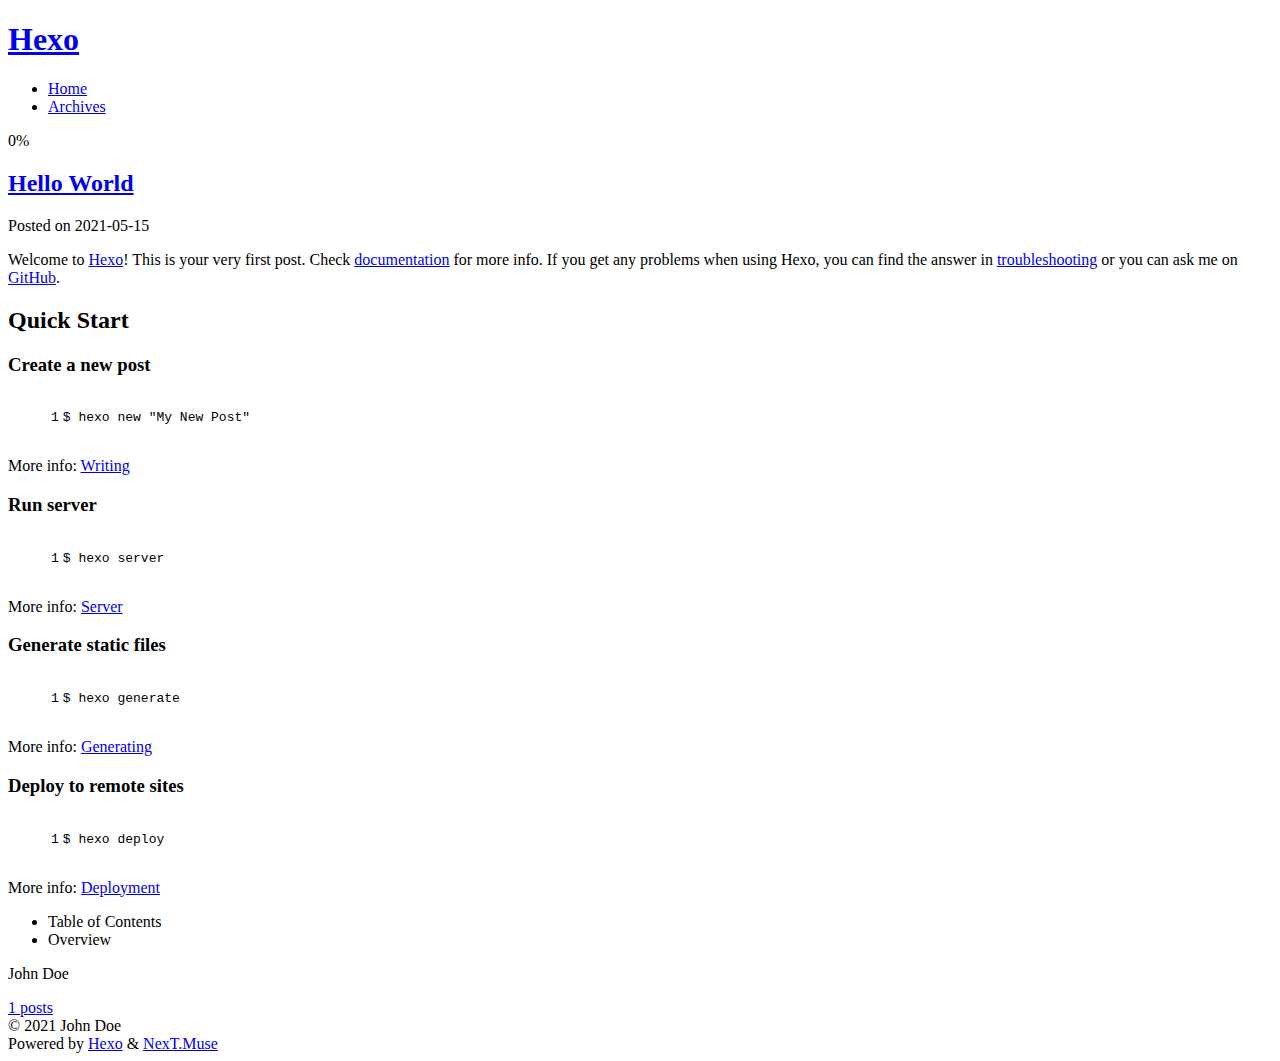
==== index.html @ e6827fbd "Site updated: 2021-05-15 13:28:12" ====
<!DOCTYPE html>
<html lang="en">
<head>
  <meta charset="UTF-8">
<meta name="viewport" content="width=device-width, initial-scale=1, maximum-scale=2">
<meta name="theme-color" content="#222">
<meta name="generator" content="Hexo 5.4.0">
  <link rel="apple-touch-icon" sizes="180x180" href="/project/images/apple-touch-icon-next.png">
  <link rel="icon" type="image/png" sizes="32x32" href="/project/images/favicon-32x32-next.png">
  <link rel="icon" type="image/png" sizes="16x16" href="/project/images/favicon-16x16-next.png">
  <link rel="mask-icon" href="/project/images/logo.svg" color="#222">

<link rel="stylesheet" href="/project/css/main.css">


<link rel="stylesheet" href="/project/lib/font-awesome/css/all.min.css">

<script id="hexo-configurations">
    var NexT = window.NexT || {};
    var CONFIG = {"hostname":"ouki.github.io","root":"/project/","scheme":"Muse","version":"7.8.0","exturl":false,"sidebar":{"position":"left","display":"post","padding":18,"offset":12,"onmobile":false},"copycode":{"enable":false,"show_result":false,"style":null},"back2top":{"enable":true,"sidebar":false,"scrollpercent":false},"bookmark":{"enable":false,"color":"#222","save":"auto"},"fancybox":false,"mediumzoom":false,"lazyload":false,"pangu":false,"comments":{"style":"tabs","active":null,"storage":true,"lazyload":false,"nav":null},"algolia":{"hits":{"per_page":10},"labels":{"input_placeholder":"Search for Posts","hits_empty":"We didn't find any results for the search: ${query}","hits_stats":"${hits} results found in ${time} ms"}},"localsearch":{"enable":false,"trigger":"auto","top_n_per_article":1,"unescape":false,"preload":false},"motion":{"enable":true,"async":false,"transition":{"post_block":"fadeIn","post_header":"slideDownIn","post_body":"slideDownIn","coll_header":"slideLeftIn","sidebar":"slideUpIn"}}};
  </script>

  <meta property="og:type" content="website">
<meta property="og:title" content="Hexo">
<meta property="og:url" content="https://ouki.github.io/project/index.html">
<meta property="og:site_name" content="Hexo">
<meta property="og:locale" content="en_US">
<meta property="article:author" content="John Doe">
<meta name="twitter:card" content="summary">

<link rel="canonical" href="https://ouki.github.io/project/">


<script id="page-configurations">
  // https://hexo.io/docs/variables.html
  CONFIG.page = {
    sidebar: "",
    isHome : true,
    isPost : false,
    lang   : 'en'
  };
</script>

  <title>Hexo</title>
  






  <noscript>
  <style>
  .use-motion .brand,
  .use-motion .menu-item,
  .sidebar-inner,
  .use-motion .post-block,
  .use-motion .pagination,
  .use-motion .comments,
  .use-motion .post-header,
  .use-motion .post-body,
  .use-motion .collection-header { opacity: initial; }

  .use-motion .site-title,
  .use-motion .site-subtitle {
    opacity: initial;
    top: initial;
  }

  .use-motion .logo-line-before i { left: initial; }
  .use-motion .logo-line-after i { right: initial; }
  </style>
</noscript>

</head>

<body itemscope itemtype="http://schema.org/WebPage">
  <div class="container use-motion">
    <div class="headband"></div>

    <header class="header" itemscope itemtype="http://schema.org/WPHeader">
      <div class="header-inner"><div class="site-brand-container">
  <div class="site-nav-toggle">
    <div class="toggle" aria-label="Toggle navigation bar">
      <span class="toggle-line toggle-line-first"></span>
      <span class="toggle-line toggle-line-middle"></span>
      <span class="toggle-line toggle-line-last"></span>
    </div>
  </div>

  <div class="site-meta">

    <a href="/project/" class="brand" rel="start">
      <span class="logo-line-before"><i></i></span>
      <h1 class="site-title">Hexo</h1>
      <span class="logo-line-after"><i></i></span>
    </a>
  </div>

  <div class="site-nav-right">
    <div class="toggle popup-trigger">
    </div>
  </div>
</div>




<nav class="site-nav">
  <ul id="menu" class="main-menu menu">
        <li class="menu-item menu-item-home">

    <a href="/project/" rel="section"><i class="fa fa-home fa-fw"></i>Home</a>

  </li>
        <li class="menu-item menu-item-archives">

    <a href="/project/archives/" rel="section"><i class="fa fa-archive fa-fw"></i>Archives</a>

  </li>
  </ul>
</nav>




</div>
    </header>

    
  <div class="back-to-top">
    <i class="fa fa-arrow-up"></i>
    <span>0%</span>
  </div>


    <main class="main">
      <div class="main-inner">
        <div class="content-wrap">
          

          <div class="content index posts-expand">
            
      
  
  
  <article itemscope itemtype="http://schema.org/Article" class="post-block" lang="en">
    <link itemprop="mainEntityOfPage" href="https://ouki.github.io/project/2021/05/15/hello-world/">

    <span hidden itemprop="author" itemscope itemtype="http://schema.org/Person">
      <meta itemprop="image" content="/project/images/avatar.gif">
      <meta itemprop="name" content="John Doe">
      <meta itemprop="description" content="">
    </span>

    <span hidden itemprop="publisher" itemscope itemtype="http://schema.org/Organization">
      <meta itemprop="name" content="Hexo">
    </span>
      <header class="post-header">
        <h2 class="post-title" itemprop="name headline">
          
            <a href="/project/2021/05/15/hello-world/" class="post-title-link" itemprop="url">Hello World</a>
        </h2>

        <div class="post-meta">
            <span class="post-meta-item">
              <span class="post-meta-item-icon">
                <i class="far fa-calendar"></i>
              </span>
              <span class="post-meta-item-text">Posted on</span>

              <time title="Created: 2021-05-15 13:03:06" itemprop="dateCreated datePublished" datetime="2021-05-15T13:03:06+08:00">2021-05-15</time>
            </span>

          

        </div>
      </header>

    
    
    
    <div class="post-body" itemprop="articleBody">

      
          <p>Welcome to <a target="_blank" rel="noopener" href="https://hexo.io/">Hexo</a>! This is your very first post. Check <a target="_blank" rel="noopener" href="https://hexo.io/docs/">documentation</a> for more info. If you get any problems when using Hexo, you can find the answer in <a target="_blank" rel="noopener" href="https://hexo.io/docs/troubleshooting.html">troubleshooting</a> or you can ask me on <a target="_blank" rel="noopener" href="https://github.com/hexojs/hexo/issues">GitHub</a>.</p>
<h2 id="Quick-Start"><a href="#Quick-Start" class="headerlink" title="Quick Start"></a>Quick Start</h2><h3 id="Create-a-new-post"><a href="#Create-a-new-post" class="headerlink" title="Create a new post"></a>Create a new post</h3><figure class="highlight bash"><table><tr><td class="gutter"><pre><span class="line">1</span><br></pre></td><td class="code"><pre><span class="line">$ hexo new <span class="string">&quot;My New Post&quot;</span></span><br></pre></td></tr></table></figure>

<p>More info: <a target="_blank" rel="noopener" href="https://hexo.io/docs/writing.html">Writing</a></p>
<h3 id="Run-server"><a href="#Run-server" class="headerlink" title="Run server"></a>Run server</h3><figure class="highlight bash"><table><tr><td class="gutter"><pre><span class="line">1</span><br></pre></td><td class="code"><pre><span class="line">$ hexo server</span><br></pre></td></tr></table></figure>

<p>More info: <a target="_blank" rel="noopener" href="https://hexo.io/docs/server.html">Server</a></p>
<h3 id="Generate-static-files"><a href="#Generate-static-files" class="headerlink" title="Generate static files"></a>Generate static files</h3><figure class="highlight bash"><table><tr><td class="gutter"><pre><span class="line">1</span><br></pre></td><td class="code"><pre><span class="line">$ hexo generate</span><br></pre></td></tr></table></figure>

<p>More info: <a target="_blank" rel="noopener" href="https://hexo.io/docs/generating.html">Generating</a></p>
<h3 id="Deploy-to-remote-sites"><a href="#Deploy-to-remote-sites" class="headerlink" title="Deploy to remote sites"></a>Deploy to remote sites</h3><figure class="highlight bash"><table><tr><td class="gutter"><pre><span class="line">1</span><br></pre></td><td class="code"><pre><span class="line">$ hexo deploy</span><br></pre></td></tr></table></figure>

<p>More info: <a target="_blank" rel="noopener" href="https://hexo.io/docs/one-command-deployment.html">Deployment</a></p>

      
    </div>

    
    
    
      <footer class="post-footer">
        <div class="post-eof"></div>
      </footer>
  </article>
  
  
  


  



          </div>
          

<script>
  window.addEventListener('tabs:register', () => {
    let { activeClass } = CONFIG.comments;
    if (CONFIG.comments.storage) {
      activeClass = localStorage.getItem('comments_active') || activeClass;
    }
    if (activeClass) {
      let activeTab = document.querySelector(`a[href="#comment-${activeClass}"]`);
      if (activeTab) {
        activeTab.click();
      }
    }
  });
  if (CONFIG.comments.storage) {
    window.addEventListener('tabs:click', event => {
      if (!event.target.matches('.tabs-comment .tab-content .tab-pane')) return;
      let commentClass = event.target.classList[1];
      localStorage.setItem('comments_active', commentClass);
    });
  }
</script>

        </div>
          
  
  <div class="toggle sidebar-toggle">
    <span class="toggle-line toggle-line-first"></span>
    <span class="toggle-line toggle-line-middle"></span>
    <span class="toggle-line toggle-line-last"></span>
  </div>

  <aside class="sidebar">
    <div class="sidebar-inner">

      <ul class="sidebar-nav motion-element">
        <li class="sidebar-nav-toc">
          Table of Contents
        </li>
        <li class="sidebar-nav-overview">
          Overview
        </li>
      </ul>

      <!--noindex-->
      <div class="post-toc-wrap sidebar-panel">
      </div>
      <!--/noindex-->

      <div class="site-overview-wrap sidebar-panel">
        <div class="site-author motion-element" itemprop="author" itemscope itemtype="http://schema.org/Person">
  <p class="site-author-name" itemprop="name">John Doe</p>
  <div class="site-description" itemprop="description"></div>
</div>
<div class="site-state-wrap motion-element">
  <nav class="site-state">
      <div class="site-state-item site-state-posts">
          <a href="/project/archives/">
        
          <span class="site-state-item-count">1</span>
          <span class="site-state-item-name">posts</span>
        </a>
      </div>
  </nav>
</div>



      </div>

    </div>
  </aside>
  <div id="sidebar-dimmer"></div>


      </div>
    </main>

    <footer class="footer">
      <div class="footer-inner">
        

        

<div class="copyright">
  
  &copy; 
  <span itemprop="copyrightYear">2021</span>
  <span class="with-love">
    <i class="fa fa-heart"></i>
  </span>
  <span class="author" itemprop="copyrightHolder">John Doe</span>
</div>
  <div class="powered-by">Powered by <a href="https://hexo.io/" class="theme-link" rel="noopener" target="_blank">Hexo</a> & <a href="https://muse.theme-next.org/" class="theme-link" rel="noopener" target="_blank">NexT.Muse</a>
  </div>

        








      </div>
    </footer>
  </div>

  
  <script src="/project/lib/anime.min.js"></script>
  <script src="/project/lib/velocity/velocity.min.js"></script>
  <script src="/project/lib/velocity/velocity.ui.min.js"></script>

<script src="/project/js/utils.js"></script>

<script src="/project/js/motion.js"></script>


<script src="/project/js/schemes/muse.js"></script>


<script src="/project/js/next-boot.js"></script>




  















  

  

</body>
</html>
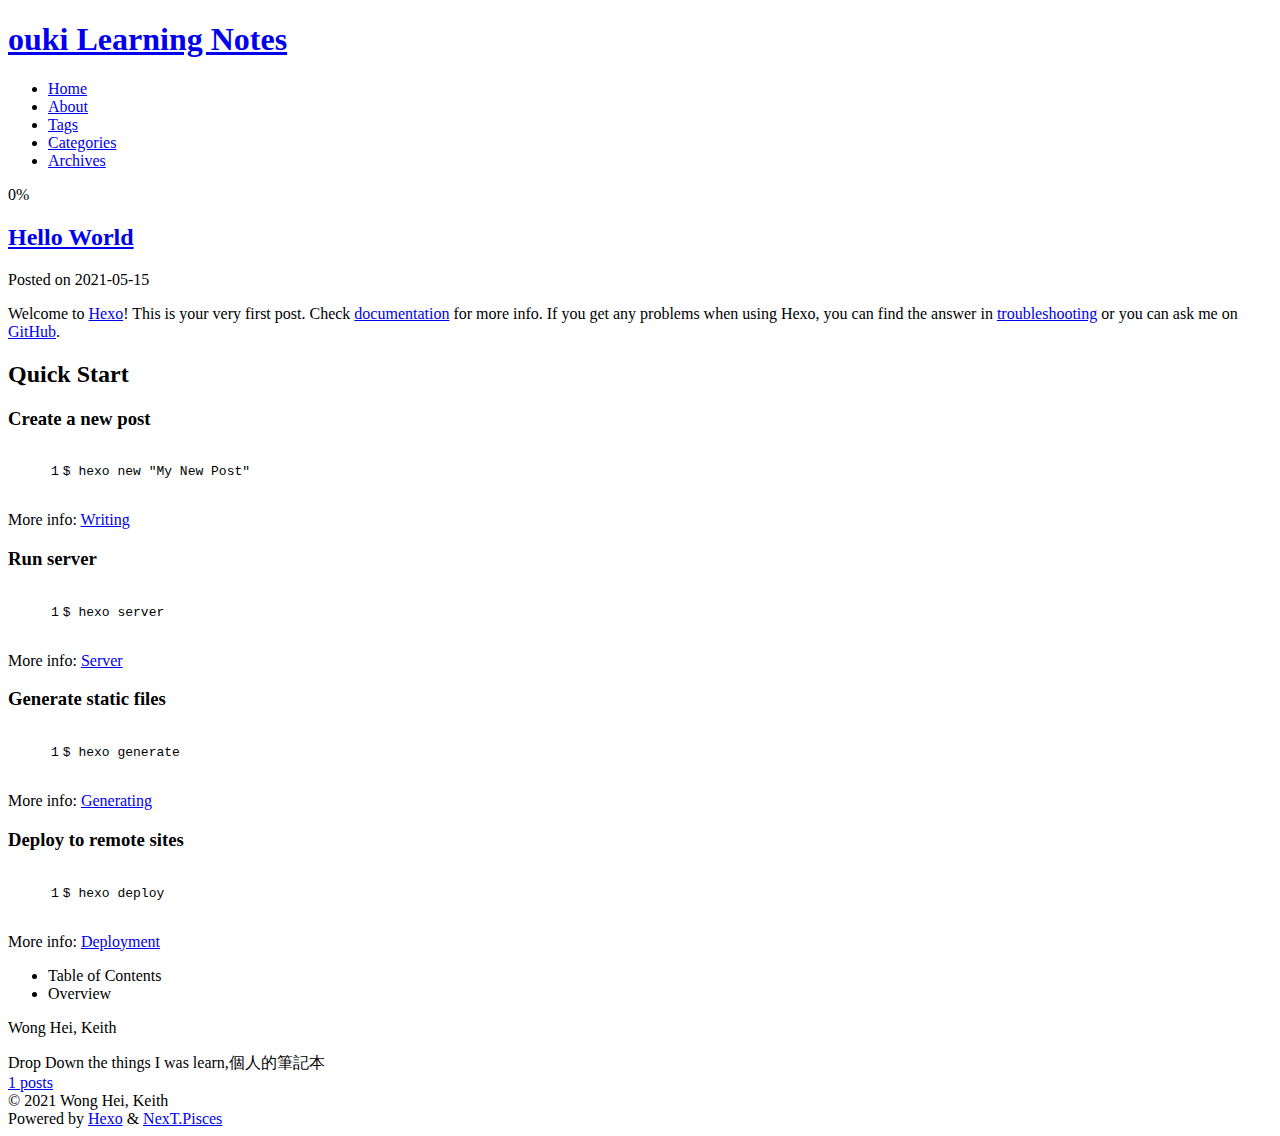
==== commit 15cc85e6: "Site updated: 2021-05-15 21:29:22" ====
--- a/index.html
+++ b/index.html
@@ -17,15 +17,17 @@
 
 <script id="hexo-configurations">
     var NexT = window.NexT || {};
-    var CONFIG = {"hostname":"ouki.github.io","root":"/project/","scheme":"Muse","version":"7.8.0","exturl":false,"sidebar":{"position":"left","display":"post","padding":18,"offset":12,"onmobile":false},"copycode":{"enable":false,"show_result":false,"style":null},"back2top":{"enable":true,"sidebar":false,"scrollpercent":false},"bookmark":{"enable":false,"color":"#222","save":"auto"},"fancybox":false,"mediumzoom":false,"lazyload":false,"pangu":false,"comments":{"style":"tabs","active":null,"storage":true,"lazyload":false,"nav":null},"algolia":{"hits":{"per_page":10},"labels":{"input_placeholder":"Search for Posts","hits_empty":"We didn't find any results for the search: ${query}","hits_stats":"${hits} results found in ${time} ms"}},"localsearch":{"enable":false,"trigger":"auto","top_n_per_article":1,"unescape":false,"preload":false},"motion":{"enable":true,"async":false,"transition":{"post_block":"fadeIn","post_header":"slideDownIn","post_body":"slideDownIn","coll_header":"slideLeftIn","sidebar":"slideUpIn"}}};
+    var CONFIG = {"hostname":"ouki.github.io","root":"/project/","scheme":"Pisces","version":"7.8.0","exturl":false,"sidebar":{"position":"left","display":"post","padding":18,"offset":12,"onmobile":false},"copycode":{"enable":true,"show_result":true,"style":null},"back2top":{"enable":true,"sidebar":false,"scrollpercent":false},"bookmark":{"enable":false,"color":"#222","save":"auto"},"fancybox":false,"mediumzoom":false,"lazyload":false,"pangu":false,"comments":{"style":"tabs","active":null,"storage":true,"lazyload":false,"nav":null},"algolia":{"hits":{"per_page":10},"labels":{"input_placeholder":"Search for Posts","hits_empty":"We didn't find any results for the search: ${query}","hits_stats":"${hits} results found in ${time} ms"}},"localsearch":{"enable":false,"trigger":"auto","top_n_per_article":1,"unescape":false,"preload":false},"motion":{"enable":true,"async":false,"transition":{"post_block":"fadeIn","post_header":"slideDownIn","post_body":"slideDownIn","coll_header":"slideLeftIn","sidebar":"slideUpIn"}}};
   </script>
 
-  <meta property="og:type" content="website">
-<meta property="og:title" content="Hexo">
+  <meta name="description" content="Drop Down the things I was learn,個人的筆記本">
+<meta property="og:type" content="website">
+<meta property="og:title" content="ouki Learning Notes">
 <meta property="og:url" content="https://ouki.github.io/project/index.html">
-<meta property="og:site_name" content="Hexo">
+<meta property="og:site_name" content="ouki Learning Notes">
+<meta property="og:description" content="Drop Down the things I was learn,個人的筆記本">
 <meta property="og:locale" content="en_US">
-<meta property="article:author" content="John Doe">
+<meta property="article:author" content="Wong Hei, Keith">
 <meta name="twitter:card" content="summary">
 
 <link rel="canonical" href="https://ouki.github.io/project/">
@@ -41,7 +43,7 @@
   };
 </script>
 
-  <title>Hexo</title>
+  <title>ouki Learning Notes</title>
   
 
 
@@ -92,7 +94,7 @@
 
     <a href="/project/" class="brand" rel="start">
       <span class="logo-line-before"><i></i></span>
-      <h1 class="site-title">Hexo</h1>
+      <h1 class="site-title">ouki Learning Notes</h1>
       <span class="logo-line-after"><i></i></span>
     </a>
   </div>
@@ -113,6 +115,21 @@
     <a href="/project/" rel="section"><i class="fa fa-home fa-fw"></i>Home</a>
 
   </li>
+        <li class="menu-item menu-item-about">
+
+    <a href="/project/about/" rel="section"><i class="fa fa-user fa-fw"></i>About</a>
+
+  </li>
+        <li class="menu-item menu-item-tags">
+
+    <a href="/project/tags/" rel="section"><i class="fa fa-tags fa-fw"></i>Tags</a>
+
+  </li>
+        <li class="menu-item menu-item-categories">
+
+    <a href="/project/categories/" rel="section"><i class="fa fa-th fa-fw"></i>Categories</a>
+
+  </li>
         <li class="menu-item menu-item-archives">
 
     <a href="/project/archives/" rel="section"><i class="fa fa-archive fa-fw"></i>Archives</a>
@@ -149,12 +166,12 @@
 
     <span hidden itemprop="author" itemscope itemtype="http://schema.org/Person">
       <meta itemprop="image" content="/project/images/avatar.gif">
-      <meta itemprop="name" content="John Doe">
-      <meta itemprop="description" content="">
+      <meta itemprop="name" content="Wong Hei, Keith">
+      <meta itemprop="description" content="Drop Down the things I was learn,個人的筆記本">
     </span>
 
     <span hidden itemprop="publisher" itemscope itemtype="http://schema.org/Organization">
-      <meta itemprop="name" content="Hexo">
+      <meta itemprop="name" content="ouki Learning Notes">
     </span>
       <header class="post-header">
         <h2 class="post-title" itemprop="name headline">
@@ -269,8 +286,8 @@
 
       <div class="site-overview-wrap sidebar-panel">
         <div class="site-author motion-element" itemprop="author" itemscope itemtype="http://schema.org/Person">
-  <p class="site-author-name" itemprop="name">John Doe</p>
-  <div class="site-description" itemprop="description"></div>
+  <p class="site-author-name" itemprop="name">Wong Hei, Keith</p>
+  <div class="site-description" itemprop="description">Drop Down the things I was learn,個人的筆記本</div>
 </div>
 <div class="site-state-wrap motion-element">
   <nav class="site-state">
@@ -309,9 +326,9 @@
   <span class="with-love">
     <i class="fa fa-heart"></i>
   </span>
-  <span class="author" itemprop="copyrightHolder">John Doe</span>
-</div>
-  <div class="powered-by">Powered by <a href="https://hexo.io/" class="theme-link" rel="noopener" target="_blank">Hexo</a> & <a href="https://muse.theme-next.org/" class="theme-link" rel="noopener" target="_blank">NexT.Muse</a>
+  <span class="author" itemprop="copyrightHolder">Wong Hei, Keith</span>
+</div>
+  <div class="powered-by">Powered by <a href="https://hexo.io/" class="theme-link" rel="noopener" target="_blank">Hexo</a> & <a href="https://pisces.theme-next.org/" class="theme-link" rel="noopener" target="_blank">NexT.Pisces</a>
   </div>
 
         
@@ -337,7 +354,7 @@
 <script src="/project/js/motion.js"></script>
 
 
-<script src="/project/js/schemes/muse.js"></script>
+<script src="/project/js/schemes/pisces.js"></script>
 
 
 <script src="/project/js/next-boot.js"></script>
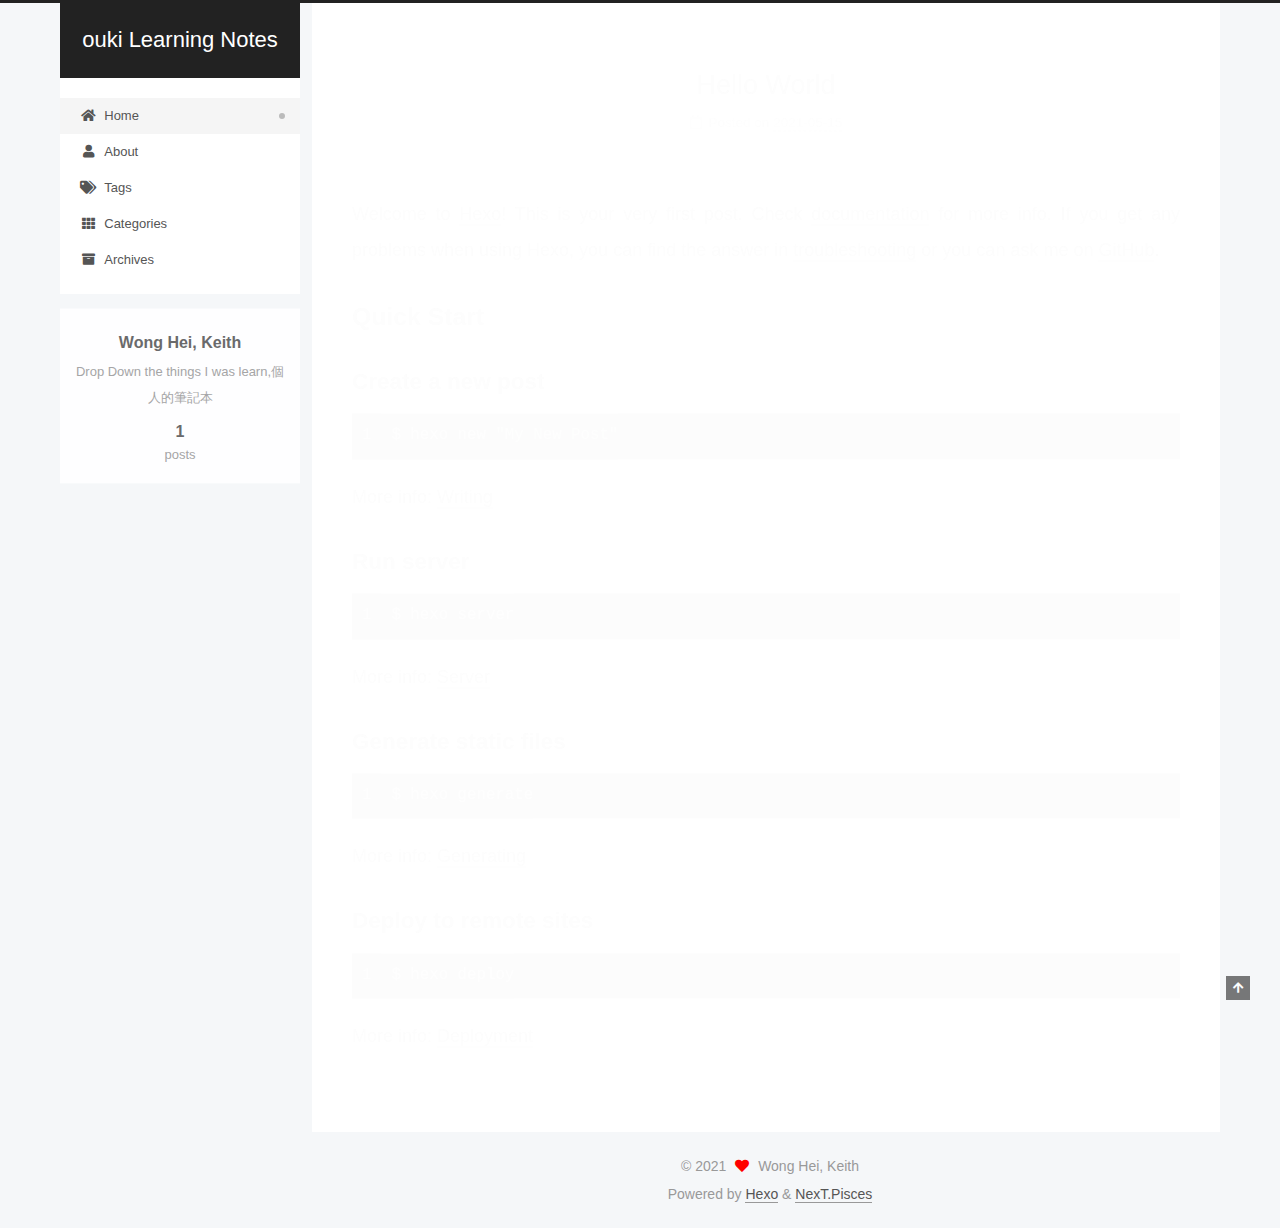
==== commit 1ed3228f: "Site updated: 2021-05-15 21:52:01" ====
--- a/index.html
+++ b/index.html
@@ -5,32 +5,32 @@
 <meta name="viewport" content="width=device-width, initial-scale=1, maximum-scale=2">
 <meta name="theme-color" content="#222">
 <meta name="generator" content="Hexo 5.4.0">
-  <link rel="apple-touch-icon" sizes="180x180" href="/project/images/apple-touch-icon-next.png">
-  <link rel="icon" type="image/png" sizes="32x32" href="/project/images/favicon-32x32-next.png">
-  <link rel="icon" type="image/png" sizes="16x16" href="/project/images/favicon-16x16-next.png">
-  <link rel="mask-icon" href="/project/images/logo.svg" color="#222">
-
-<link rel="stylesheet" href="/project/css/main.css">
-
-
-<link rel="stylesheet" href="/project/lib/font-awesome/css/all.min.css">
+  <link rel="apple-touch-icon" sizes="180x180" href="/images/apple-touch-icon-next.png">
+  <link rel="icon" type="image/png" sizes="32x32" href="/images/favicon-32x32-next.png">
+  <link rel="icon" type="image/png" sizes="16x16" href="/images/favicon-16x16-next.png">
+  <link rel="mask-icon" href="/images/logo.svg" color="#222">
+
+<link rel="stylesheet" href="/css/main.css">
+
+
+<link rel="stylesheet" href="/lib/font-awesome/css/all.min.css">
 
 <script id="hexo-configurations">
     var NexT = window.NexT || {};
-    var CONFIG = {"hostname":"ouki.github.io","root":"/project/","scheme":"Pisces","version":"7.8.0","exturl":false,"sidebar":{"position":"left","display":"post","padding":18,"offset":12,"onmobile":false},"copycode":{"enable":true,"show_result":true,"style":null},"back2top":{"enable":true,"sidebar":false,"scrollpercent":false},"bookmark":{"enable":false,"color":"#222","save":"auto"},"fancybox":false,"mediumzoom":false,"lazyload":false,"pangu":false,"comments":{"style":"tabs","active":null,"storage":true,"lazyload":false,"nav":null},"algolia":{"hits":{"per_page":10},"labels":{"input_placeholder":"Search for Posts","hits_empty":"We didn't find any results for the search: ${query}","hits_stats":"${hits} results found in ${time} ms"}},"localsearch":{"enable":false,"trigger":"auto","top_n_per_article":1,"unescape":false,"preload":false},"motion":{"enable":true,"async":false,"transition":{"post_block":"fadeIn","post_header":"slideDownIn","post_body":"slideDownIn","coll_header":"slideLeftIn","sidebar":"slideUpIn"}}};
+    var CONFIG = {"hostname":"ouki.github.io","root":"/","scheme":"Pisces","version":"7.8.0","exturl":false,"sidebar":{"position":"left","display":"post","padding":18,"offset":12,"onmobile":false},"copycode":{"enable":true,"show_result":true,"style":null},"back2top":{"enable":true,"sidebar":false,"scrollpercent":false},"bookmark":{"enable":false,"color":"#222","save":"auto"},"fancybox":false,"mediumzoom":false,"lazyload":false,"pangu":false,"comments":{"style":"tabs","active":null,"storage":true,"lazyload":false,"nav":null},"algolia":{"hits":{"per_page":10},"labels":{"input_placeholder":"Search for Posts","hits_empty":"We didn't find any results for the search: ${query}","hits_stats":"${hits} results found in ${time} ms"}},"localsearch":{"enable":false,"trigger":"auto","top_n_per_article":1,"unescape":false,"preload":false},"motion":{"enable":true,"async":false,"transition":{"post_block":"fadeIn","post_header":"slideDownIn","post_body":"slideDownIn","coll_header":"slideLeftIn","sidebar":"slideUpIn"}}};
   </script>
 
   <meta name="description" content="Drop Down the things I was learn,個人的筆記本">
 <meta property="og:type" content="website">
 <meta property="og:title" content="ouki Learning Notes">
-<meta property="og:url" content="https://ouki.github.io/project/index.html">
+<meta property="og:url" content="https://ouki.github.io/index.html">
 <meta property="og:site_name" content="ouki Learning Notes">
 <meta property="og:description" content="Drop Down the things I was learn,個人的筆記本">
 <meta property="og:locale" content="en_US">
 <meta property="article:author" content="Wong Hei, Keith">
 <meta name="twitter:card" content="summary">
 
-<link rel="canonical" href="https://ouki.github.io/project/">
+<link rel="canonical" href="https://ouki.github.io/">
 
 
 <script id="page-configurations">
@@ -92,7 +92,7 @@
 
   <div class="site-meta">
 
-    <a href="/project/" class="brand" rel="start">
+    <a href="/" class="brand" rel="start">
       <span class="logo-line-before"><i></i></span>
       <h1 class="site-title">ouki Learning Notes</h1>
       <span class="logo-line-after"><i></i></span>
@@ -112,27 +112,27 @@
   <ul id="menu" class="main-menu menu">
         <li class="menu-item menu-item-home">
 
-    <a href="/project/" rel="section"><i class="fa fa-home fa-fw"></i>Home</a>
+    <a href="/" rel="section"><i class="fa fa-home fa-fw"></i>Home</a>
 
   </li>
         <li class="menu-item menu-item-about">
 
-    <a href="/project/about/" rel="section"><i class="fa fa-user fa-fw"></i>About</a>
+    <a href="/about/" rel="section"><i class="fa fa-user fa-fw"></i>About</a>
 
   </li>
         <li class="menu-item menu-item-tags">
 
-    <a href="/project/tags/" rel="section"><i class="fa fa-tags fa-fw"></i>Tags</a>
+    <a href="/tags/" rel="section"><i class="fa fa-tags fa-fw"></i>Tags</a>
 
   </li>
         <li class="menu-item menu-item-categories">
 
-    <a href="/project/categories/" rel="section"><i class="fa fa-th fa-fw"></i>Categories</a>
+    <a href="/categories/" rel="section"><i class="fa fa-th fa-fw"></i>Categories</a>
 
   </li>
         <li class="menu-item menu-item-archives">
 
-    <a href="/project/archives/" rel="section"><i class="fa fa-archive fa-fw"></i>Archives</a>
+    <a href="/archives/" rel="section"><i class="fa fa-archive fa-fw"></i>Archives</a>
 
   </li>
   </ul>
@@ -162,10 +162,10 @@
   
   
   <article itemscope itemtype="http://schema.org/Article" class="post-block" lang="en">
-    <link itemprop="mainEntityOfPage" href="https://ouki.github.io/project/2021/05/15/hello-world/">
+    <link itemprop="mainEntityOfPage" href="https://ouki.github.io/2021/05/15/hello-world/">
 
     <span hidden itemprop="author" itemscope itemtype="http://schema.org/Person">
-      <meta itemprop="image" content="/project/images/avatar.gif">
+      <meta itemprop="image" content="/images/avatar.gif">
       <meta itemprop="name" content="Wong Hei, Keith">
       <meta itemprop="description" content="Drop Down the things I was learn,個人的筆記本">
     </span>
@@ -176,7 +176,7 @@
       <header class="post-header">
         <h2 class="post-title" itemprop="name headline">
           
-            <a href="/project/2021/05/15/hello-world/" class="post-title-link" itemprop="url">Hello World</a>
+            <a href="/2021/05/15/hello-world/" class="post-title-link" itemprop="url">Hello World</a>
         </h2>
 
         <div class="post-meta">
@@ -292,7 +292,7 @@
 <div class="site-state-wrap motion-element">
   <nav class="site-state">
       <div class="site-state-item site-state-posts">
-          <a href="/project/archives/">
+          <a href="/archives/">
         
           <span class="site-state-item-count">1</span>
           <span class="site-state-item-name">posts</span>
@@ -345,19 +345,19 @@
   </div>
 
   
-  <script src="/project/lib/anime.min.js"></script>
-  <script src="/project/lib/velocity/velocity.min.js"></script>
-  <script src="/project/lib/velocity/velocity.ui.min.js"></script>
-
-<script src="/project/js/utils.js"></script>
-
-<script src="/project/js/motion.js"></script>
-
-
-<script src="/project/js/schemes/pisces.js"></script>
-
-
-<script src="/project/js/next-boot.js"></script>
+  <script src="/lib/anime.min.js"></script>
+  <script src="/lib/velocity/velocity.min.js"></script>
+  <script src="/lib/velocity/velocity.ui.min.js"></script>
+
+<script src="/js/utils.js"></script>
+
+<script src="/js/motion.js"></script>
+
+
+<script src="/js/schemes/pisces.js"></script>
+
+
+<script src="/js/next-boot.js"></script>
 
 
 
--- a/css/main.css
+++ b/css/main.css
@@ -0,0 +1,2495 @@
+:root {
+  --body-bg-color: #f5f7f9;
+  --content-bg-color: #fff;
+  --card-bg-color: #f5f5f5;
+  --text-color: #555;
+  --blockquote-color: #666;
+  --link-color: #555;
+  --link-hover-color: #222;
+  --brand-color: #fff;
+  --brand-hover-color: #fff;
+  --table-row-odd-bg-color: #f9f9f9;
+  --table-row-hover-bg-color: #f5f5f5;
+  --menu-item-bg-color: #f5f5f5;
+  --btn-default-bg: #fff;
+  --btn-default-color: #555;
+  --btn-default-border-color: #555;
+  --btn-default-hover-bg: #222;
+  --btn-default-hover-color: #fff;
+  --btn-default-hover-border-color: #222;
+}
+@media (prefers-color-scheme: dark) {
+  :root {
+    --body-bg-color: #282828;
+    --content-bg-color: #333;
+    --card-bg-color: #555;
+    --text-color: #ccc;
+    --blockquote-color: #bbb;
+    --link-color: #ccc;
+    --link-hover-color: #eee;
+    --brand-color: #ddd;
+    --brand-hover-color: #ddd;
+    --table-row-odd-bg-color: #282828;
+    --table-row-hover-bg-color: #363636;
+    --menu-item-bg-color: #555;
+    --btn-default-bg: #222;
+    --btn-default-color: #ccc;
+    --btn-default-border-color: #555;
+    --btn-default-hover-bg: #666;
+    --btn-default-hover-color: #ccc;
+    --btn-default-hover-border-color: #666;
+  }
+  img {
+    opacity: 0.75;
+  }
+  img:hover {
+    opacity: 0.9;
+  }
+}
+html {
+  line-height: 1.15; /* 1 */
+  -webkit-text-size-adjust: 100%; /* 2 */
+}
+body {
+  margin: 0;
+}
+main {
+  display: block;
+}
+h1 {
+  font-size: 2em;
+  margin: 0.67em 0;
+}
+hr {
+  box-sizing: content-box; /* 1 */
+  height: 0; /* 1 */
+  overflow: visible; /* 2 */
+}
+pre {
+  font-family: monospace, monospace; /* 1 */
+  font-size: 1em; /* 2 */
+}
+a {
+  background: transparent;
+}
+abbr[title] {
+  border-bottom: none; /* 1 */
+  text-decoration: underline; /* 2 */
+  text-decoration: underline dotted; /* 2 */
+}
+b,
+strong {
+  font-weight: bolder;
+}
+code,
+kbd,
+samp {
+  font-family: monospace, monospace; /* 1 */
+  font-size: 1em; /* 2 */
+}
+small {
+  font-size: 80%;
+}
+sub,
+sup {
+  font-size: 75%;
+  line-height: 0;
+  position: relative;
+  vertical-align: baseline;
+}
+sub {
+  bottom: -0.25em;
+}
+sup {
+  top: -0.5em;
+}
+img {
+  border-style: none;
+}
+button,
+input,
+optgroup,
+select,
+textarea {
+  font-family: inherit; /* 1 */
+  font-size: 100%; /* 1 */
+  line-height: 1.15; /* 1 */
+  margin: 0; /* 2 */
+}
+button,
+input {
+/* 1 */
+  overflow: visible;
+}
+button,
+select {
+/* 1 */
+  text-transform: none;
+}
+button,
+[type='button'],
+[type='reset'],
+[type='submit'] {
+  -webkit-appearance: button;
+}
+button::-moz-focus-inner,
+[type='button']::-moz-focus-inner,
+[type='reset']::-moz-focus-inner,
+[type='submit']::-moz-focus-inner {
+  border-style: none;
+  padding: 0;
+}
+button:-moz-focusring,
+[type='button']:-moz-focusring,
+[type='reset']:-moz-focusring,
+[type='submit']:-moz-focusring {
+  outline: 1px dotted ButtonText;
+}
+fieldset {
+  padding: 0.35em 0.75em 0.625em;
+}
+legend {
+  box-sizing: border-box; /* 1 */
+  color: inherit; /* 2 */
+  display: table; /* 1 */
+  max-width: 100%; /* 1 */
+  padding: 0; /* 3 */
+  white-space: normal; /* 1 */
+}
+progress {
+  vertical-align: baseline;
+}
+textarea {
+  overflow: auto;
+}
+[type='checkbox'],
+[type='radio'] {
+  box-sizing: border-box; /* 1 */
+  padding: 0; /* 2 */
+}
+[type='number']::-webkit-inner-spin-button,
+[type='number']::-webkit-outer-spin-button {
+  height: auto;
+}
+[type='search'] {
+  outline-offset: -2px; /* 2 */
+  -webkit-appearance: textfield; /* 1 */
+}
+[type='search']::-webkit-search-decoration {
+  -webkit-appearance: none;
+}
+::-webkit-file-upload-button {
+  font: inherit; /* 2 */
+  -webkit-appearance: button; /* 1 */
+}
+details {
+  display: block;
+}
+summary {
+  display: list-item;
+}
+template {
+  display: none;
+}
+[hidden] {
+  display: none;
+}
+::selection {
+  background: #262a30;
+  color: #eee;
+}
+html,
+body {
+  height: 100%;
+}
+body {
+  background: var(--body-bg-color);
+  color: var(--text-color);
+  font-family: 'Lato', "PingFang SC", "Microsoft YaHei", sans-serif;
+  font-size: 1em;
+  line-height: 2;
+}
+@media (max-width: 991px) {
+  body {
+    padding-left: 0 !important;
+    padding-right: 0 !important;
+  }
+}
+h1,
+h2,
+h3,
+h4,
+h5,
+h6 {
+  font-family: 'Lato', "PingFang SC", "Microsoft YaHei", sans-serif;
+  font-weight: bold;
+  line-height: 1.5;
+  margin: 20px 0 15px;
+}
+h1 {
+  font-size: 1.5em;
+}
+h2 {
+  font-size: 1.375em;
+}
+h3 {
+  font-size: 1.25em;
+}
+h4 {
+  font-size: 1.125em;
+}
+h5 {
+  font-size: 1em;
+}
+h6 {
+  font-size: 0.875em;
+}
+p {
+  margin: 0 0 20px 0;
+}
+a,
+span.exturl {
+  border-bottom: 1px solid #999;
+  color: var(--link-color);
+  outline: 0;
+  text-decoration: none;
+  overflow-wrap: break-word;
+  word-wrap: break-word;
+  cursor: pointer;
+}
+a:hover,
+span.exturl:hover {
+  border-bottom-color: var(--link-hover-color);
+  color: var(--link-hover-color);
+}
+iframe,
+img,
+video {
+  display: block;
+  margin-left: auto;
+  margin-right: auto;
+  max-width: 100%;
+}
+hr {
+  background-image: repeating-linear-gradient(-45deg, #ddd, #ddd 4px, transparent 4px, transparent 8px);
+  border: 0;
+  height: 3px;
+  margin: 40px 0;
+}
+blockquote {
+  border-left: 4px solid #ddd;
+  color: var(--blockquote-color);
+  margin: 0;
+  padding: 0 15px;
+}
+blockquote cite::before {
+  content: '-';
+  padding: 0 5px;
+}
+dt {
+  font-weight: bold;
+}
+dd {
+  margin: 0;
+  padding: 0;
+}
+kbd {
+  background-color: #f5f5f5;
+  background-image: linear-gradient(#eee, #fff, #eee);
+  border: 1px solid #ccc;
+  border-radius: 0.2em;
+  box-shadow: 0.1em 0.1em 0.2em rgba(0,0,0,0.1);
+  color: #555;
+  font-family: inherit;
+  padding: 0.1em 0.3em;
+  white-space: nowrap;
+}
+.table-container {
+  overflow: auto;
+}
+table {
+  border-collapse: collapse;
+  border-spacing: 0;
+  font-size: 0.875em;
+  margin: 0 0 20px 0;
+  width: 100%;
+}
+tbody tr:nth-of-type(odd) {
+  background: var(--table-row-odd-bg-color);
+}
+tbody tr:hover {
+  background: var(--table-row-hover-bg-color);
+}
+caption,
+th,
+td {
+  font-weight: normal;
+  padding: 8px;
+  vertical-align: middle;
+}
+th,
+td {
+  border: 1px solid #ddd;
+  border-bottom: 3px solid #ddd;
+}
+th {
+  font-weight: 700;
+  padding-bottom: 10px;
+}
+td {
+  border-bottom-width: 1px;
+}
+.btn {
+  background: var(--btn-default-bg);
+  border: 2px solid var(--btn-default-border-color);
+  border-radius: 2px;
+  color: var(--btn-default-color);
+  display: inline-block;
+  font-size: 0.875em;
+  line-height: 2;
+  padding: 0 20px;
+  text-decoration: none;
+  transition-property: background-color;
+  transition-delay: 0s;
+  transition-duration: 0.2s;
+  transition-timing-function: ease-in-out;
+}
+.btn:hover {
+  background: var(--btn-default-hover-bg);
+  border-color: var(--btn-default-hover-border-color);
+  color: var(--btn-default-hover-color);
+}
+.btn + .btn {
+  margin: 0 0 8px 8px;
+}
+.btn .fa-fw {
+  text-align: left;
+  width: 1.285714285714286em;
+}
+.toggle {
+  line-height: 0;
+}
+.toggle .toggle-line {
+  background: #fff;
+  display: inline-block;
+  height: 2px;
+  left: 0;
+  position: relative;
+  top: 0;
+  transition: all 0.4s;
+  vertical-align: top;
+  width: 100%;
+}
+.toggle .toggle-line:not(:first-child) {
+  margin-top: 3px;
+}
+.toggle.toggle-arrow .toggle-line-first {
+  left: 50%;
+  top: 2px;
+  transform: rotate(45deg);
+  width: 50%;
+}
+.toggle.toggle-arrow .toggle-line-middle {
+  left: 2px;
+  width: 90%;
+}
+.toggle.toggle-arrow .toggle-line-last {
+  left: 50%;
+  top: -2px;
+  transform: rotate(-45deg);
+  width: 50%;
+}
+.toggle.toggle-close .toggle-line-first {
+  transform: rotate(-45deg);
+  top: 5px;
+}
+.toggle.toggle-close .toggle-line-middle {
+  opacity: 0;
+}
+.toggle.toggle-close .toggle-line-last {
+  transform: rotate(45deg);
+  top: -5px;
+}
+.highlight-container {
+  position: relative;
+}
+.highlight-container:hover .copy-btn,
+.highlight-container .copy-btn:focus {
+  opacity: 1;
+}
+.copy-btn {
+  color: #333;
+  cursor: pointer;
+  line-height: 1.6;
+  opacity: 0;
+  padding: 2px 6px;
+  position: absolute;
+  transition-delay: 0s;
+  transition-duration: 0.2s;
+  transition-timing-function: ease-in-out;
+  background-color: #eee;
+  background-image: linear-gradient(#fcfcfc, #eee);
+  border: 1px solid #d5d5d5;
+  border-radius: 3px;
+  font-size: 0.8125em;
+  right: 4px;
+  top: 8px;
+}
+.highlight,
+pre {
+  background: #2d2d2d;
+  color: #ccc;
+  line-height: 1.6;
+  margin: 0 auto 20px;
+}
+pre,
+code {
+  font-family: consolas, Menlo, monospace, "PingFang SC", "Microsoft YaHei";
+}
+code {
+  background: #eee;
+  border-radius: 3px;
+  color: #555;
+  padding: 2px 4px;
+  overflow-wrap: break-word;
+  word-wrap: break-word;
+}
+.highlight *::selection {
+  background: #515151;
+}
+.highlight pre {
+  border: 0;
+  margin: 0;
+  padding: 10px 0;
+}
+.highlight table {
+  border: 0;
+  margin: 0;
+  width: auto;
+}
+.highlight td {
+  border: 0;
+  padding: 0;
+}
+.highlight figcaption {
+  background: #1b1b1b;
+  color: #ccc;
+  display: flex;
+  font-size: 0.875em;
+  justify-content: space-between;
+  line-height: 1.2;
+  padding: 0.5em;
+}
+.highlight figcaption a {
+  color: #ccc;
+}
+.highlight figcaption a:hover {
+  border-bottom-color: #ccc;
+}
+.highlight .gutter {
+  -moz-user-select: none;
+  -ms-user-select: none;
+  -webkit-user-select: none;
+  user-select: none;
+}
+.highlight .gutter pre {
+  background: #1b1b1b;
+  color: #999;
+  padding-left: 10px;
+  padding-right: 10px;
+  text-align: right;
+}
+.highlight .code pre {
+  background: #2d2d2d;
+  padding-left: 10px;
+  width: 100%;
+}
+.gist table {
+  width: auto;
+}
+.gist table td {
+  border: 0;
+}
+pre {
+  overflow: auto;
+  padding: 10px;
+}
+pre code {
+  background: none;
+  color: #ccc;
+  font-size: 0.875em;
+  padding: 0;
+  text-shadow: none;
+}
+pre .deletion {
+  background: #800000;
+}
+pre .addition {
+  background: #008000;
+}
+pre .meta {
+  color: #fc6;
+  -moz-user-select: none;
+  -ms-user-select: none;
+  -webkit-user-select: none;
+  user-select: none;
+}
+pre .comment {
+  color: #999;
+}
+pre .variable,
+pre .attribute,
+pre .tag,
+pre .name,
+pre .regexp,
+pre .ruby .constant,
+pre .xml .tag .title,
+pre .xml .pi,
+pre .xml .doctype,
+pre .html .doctype,
+pre .css .id,
+pre .css .class,
+pre .css .pseudo {
+  color: #f2777a;
+}
+pre .number,
+pre .preprocessor,
+pre .built_in,
+pre .builtin-name,
+pre .literal,
+pre .params,
+pre .constant,
+pre .command {
+  color: #f99157;
+}
+pre .ruby .class .title,
+pre .css .rules .attribute,
+pre .string,
+pre .symbol,
+pre .value,
+pre .inheritance,
+pre .header,
+pre .ruby .symbol,
+pre .xml .cdata,
+pre .special,
+pre .formula {
+  color: #9c9;
+}
+pre .title,
+pre .css .hexcolor {
+  color: #6cc;
+}
+pre .function,
+pre .python .decorator,
+pre .python .title,
+pre .ruby .function .title,
+pre .ruby .title .keyword,
+pre .perl .sub,
+pre .javascript .title,
+pre .coffeescript .title {
+  color: #69c;
+}
+pre .keyword,
+pre .javascript .function {
+  color: #c9c;
+}
+.blockquote-center {
+  border-left: none;
+  margin: 40px 0;
+  padding: 0;
+  position: relative;
+  text-align: center;
+}
+.blockquote-center .fa {
+  display: block;
+  opacity: 0.6;
+  position: absolute;
+  width: 100%;
+}
+.blockquote-center .fa-quote-left {
+  border-top: 1px solid #ccc;
+  text-align: left;
+  top: -20px;
+}
+.blockquote-center .fa-quote-right {
+  border-bottom: 1px solid #ccc;
+  text-align: right;
+  bottom: -20px;
+}
+.blockquote-center p,
+.blockquote-center div {
+  text-align: center;
+}
+.post-body .group-picture img {
+  margin: 0 auto;
+  padding: 0 3px;
+}
+.group-picture-row {
+  margin-bottom: 6px;
+  overflow: hidden;
+}
+.group-picture-column {
+  float: left;
+  margin-bottom: 10px;
+}
+.post-body .label {
+  color: #555;
+  display: inline;
+  padding: 0 2px;
+}
+.post-body .label.default {
+  background: #f0f0f0;
+}
+.post-body .label.primary {
+  background: #efe6f7;
+}
+.post-body .label.info {
+  background: #e5f2f8;
+}
+.post-body .label.success {
+  background: #e7f4e9;
+}
+.post-body .label.warning {
+  background: #fcf6e1;
+}
+.post-body .label.danger {
+  background: #fae8eb;
+}
+.post-body .tabs {
+  margin-bottom: 20px;
+}
+.post-body .tabs,
+.tabs-comment {
+  display: block;
+  padding-top: 10px;
+  position: relative;
+}
+.post-body .tabs ul.nav-tabs,
+.tabs-comment ul.nav-tabs {
+  display: flex;
+  flex-wrap: wrap;
+  margin: 0;
+  margin-bottom: -1px;
+  padding: 0;
+}
+@media (max-width: 413px) {
+  .post-body .tabs ul.nav-tabs,
+  .tabs-comment ul.nav-tabs {
+    display: block;
+    margin-bottom: 5px;
+  }
+}
+.post-body .tabs ul.nav-tabs li.tab,
+.tabs-comment ul.nav-tabs li.tab {
+  border-bottom: 1px solid #ddd;
+  border-left: 1px solid transparent;
+  border-right: 1px solid transparent;
+  border-top: 3px solid transparent;
+  flex-grow: 1;
+  list-style-type: none;
+  border-radius: 0 0 0 0;
+}
+@media (max-width: 413px) {
+  .post-body .tabs ul.nav-tabs li.tab,
+  .tabs-comment ul.nav-tabs li.tab {
+    border-bottom: 1px solid transparent;
+    border-left: 3px solid transparent;
+    border-right: 1px solid transparent;
+    border-top: 1px solid transparent;
+  }
+}
+@media (max-width: 413px) {
+  .post-body .tabs ul.nav-tabs li.tab,
+  .tabs-comment ul.nav-tabs li.tab {
+    border-radius: 0;
+  }
+}
+.post-body .tabs ul.nav-tabs li.tab a,
+.tabs-comment ul.nav-tabs li.tab a {
+  border-bottom: initial;
+  display: block;
+  line-height: 1.8;
+  outline: 0;
+  padding: 0.25em 0.75em;
+  text-align: center;
+  transition-delay: 0s;
+  transition-duration: 0.2s;
+  transition-timing-function: ease-out;
+}
+.post-body .tabs ul.nav-tabs li.tab a i,
+.tabs-comment ul.nav-tabs li.tab a i {
+  width: 1.285714285714286em;
+}
+.post-body .tabs ul.nav-tabs li.tab.active,
+.tabs-comment ul.nav-tabs li.tab.active {
+  border-bottom: 1px solid transparent;
+  border-left: 1px solid #ddd;
+  border-right: 1px solid #ddd;
+  border-top: 3px solid #fc6423;
+}
+@media (max-width: 413px) {
+  .post-body .tabs ul.nav-tabs li.tab.active,
+  .tabs-comment ul.nav-tabs li.tab.active {
+    border-bottom: 1px solid #ddd;
+    border-left: 3px solid #fc6423;
+    border-right: 1px solid #ddd;
+    border-top: 1px solid #ddd;
+  }
+}
+.post-body .tabs ul.nav-tabs li.tab.active a,
+.tabs-comment ul.nav-tabs li.tab.active a {
+  color: var(--link-color);
+  cursor: default;
+}
+.post-body .tabs .tab-content .tab-pane,
+.tabs-comment .tab-content .tab-pane {
+  border: 1px solid #ddd;
+  border-top: 0;
+  padding: 20px 20px 0 20px;
+  border-radius: 0;
+}
+.post-body .tabs .tab-content .tab-pane:not(.active),
+.tabs-comment .tab-content .tab-pane:not(.active) {
+  display: none;
+}
+.post-body .tabs .tab-content .tab-pane.active,
+.tabs-comment .tab-content .tab-pane.active {
+  display: block;
+}
+.post-body .tabs .tab-content .tab-pane.active:nth-of-type(1),
+.tabs-comment .tab-content .tab-pane.active:nth-of-type(1) {
+  border-radius: 0 0 0 0;
+}
+@media (max-width: 413px) {
+  .post-body .tabs .tab-content .tab-pane.active:nth-of-type(1),
+  .tabs-comment .tab-content .tab-pane.active:nth-of-type(1) {
+    border-radius: 0;
+  }
+}
+.post-body .note {
+  border-radius: 3px;
+  margin-bottom: 20px;
+  padding: 1em;
+  position: relative;
+  border: 1px solid #eee;
+  border-left-width: 5px;
+}
+.post-body .note h2,
+.post-body .note h3,
+.post-body .note h4,
+.post-body .note h5,
+.post-body .note h6 {
+  margin-top: 0;
+  border-bottom: initial;
+  margin-bottom: 0;
+  padding-top: 0;
+}
+.post-body .note p:first-child,
+.post-body .note ul:first-child,
+.post-body .note ol:first-child,
+.post-body .note table:first-child,
+.post-body .note pre:first-child,
+.post-body .note blockquote:first-child,
+.post-body .note img:first-child {
+  margin-top: 0;
+}
+.post-body .note p:last-child,
+.post-body .note ul:last-child,
+.post-body .note ol:last-child,
+.post-body .note table:last-child,
+.post-body .note pre:last-child,
+.post-body .note blockquote:last-child,
+.post-body .note img:last-child {
+  margin-bottom: 0;
+}
+.post-body .note.default {
+  border-left-color: #777;
+}
+.post-body .note.default h2,
+.post-body .note.default h3,
+.post-body .note.default h4,
+.post-body .note.default h5,
+.post-body .note.default h6 {
+  color: #777;
+}
+.post-body .note.primary {
+  border-left-color: #6f42c1;
+}
+.post-body .note.primary h2,
+.post-body .note.primary h3,
+.post-body .note.primary h4,
+.post-body .note.primary h5,
+.post-body .note.primary h6 {
+  color: #6f42c1;
+}
+.post-body .note.info {
+  border-left-color: #428bca;
+}
+.post-body .note.info h2,
+.post-body .note.info h3,
+.post-body .note.info h4,
+.post-body .note.info h5,
+.post-body .note.info h6 {
+  color: #428bca;
+}
+.post-body .note.success {
+  border-left-color: #5cb85c;
+}
+.post-body .note.success h2,
+.post-body .note.success h3,
+.post-body .note.success h4,
+.post-body .note.success h5,
+.post-body .note.success h6 {
+  color: #5cb85c;
+}
+.post-body .note.warning {
+  border-left-color: #f0ad4e;
+}
+.post-body .note.warning h2,
+.post-body .note.warning h3,
+.post-body .note.warning h4,
+.post-body .note.warning h5,
+.post-body .note.warning h6 {
+  color: #f0ad4e;
+}
+.post-body .note.danger {
+  border-left-color: #d9534f;
+}
+.post-body .note.danger h2,
+.post-body .note.danger h3,
+.post-body .note.danger h4,
+.post-body .note.danger h5,
+.post-body .note.danger h6 {
+  color: #d9534f;
+}
+.pagination .prev,
+.pagination .next,
+.pagination .page-number,
+.pagination .space {
+  display: inline-block;
+  margin: 0 10px;
+  padding: 0 11px;
+  position: relative;
+  top: -1px;
+}
+@media (max-width: 767px) {
+  .pagination .prev,
+  .pagination .next,
+  .pagination .page-number,
+  .pagination .space {
+    margin: 0 5px;
+  }
+}
+.pagination {
+  border-top: 1px solid #eee;
+  margin: 120px 0 0;
+  text-align: center;
+}
+.pagination .prev,
+.pagination .next,
+.pagination .page-number {
+  border-bottom: 0;
+  border-top: 1px solid #eee;
+  transition-property: border-color;
+  transition-delay: 0s;
+  transition-duration: 0.2s;
+  transition-timing-function: ease-in-out;
+}
+.pagination .prev:hover,
+.pagination .next:hover,
+.pagination .page-number:hover {
+  border-top-color: #222;
+}
+.pagination .space {
+  margin: 0;
+  padding: 0;
+}
+.pagination .prev {
+  margin-left: 0;
+}
+.pagination .next {
+  margin-right: 0;
+}
+.pagination .page-number.current {
+  background: #ccc;
+  border-top-color: #ccc;
+  color: #fff;
+}
+@media (max-width: 767px) {
+  .pagination {
+    border-top: none;
+  }
+  .pagination .prev,
+  .pagination .next,
+  .pagination .page-number {
+    border-bottom: 1px solid #eee;
+    border-top: 0;
+    margin-bottom: 10px;
+    padding: 0 10px;
+  }
+  .pagination .prev:hover,
+  .pagination .next:hover,
+  .pagination .page-number:hover {
+    border-bottom-color: #222;
+  }
+}
+.comments {
+  margin-top: 60px;
+  overflow: hidden;
+}
+.comment-button-group {
+  display: flex;
+  flex-wrap: wrap-reverse;
+  justify-content: center;
+  margin: 1em 0;
+}
+.comment-button-group .comment-button {
+  margin: 0.1em 0.2em;
+}
+.comment-button-group .comment-button.active {
+  background: var(--btn-default-hover-bg);
+  border-color: var(--btn-default-hover-border-color);
+  color: var(--btn-default-hover-color);
+}
+.comment-position {
+  display: none;
+}
+.comment-position.active {
+  display: block;
+}
+.tabs-comment {
+  background: var(--content-bg-color);
+  margin-top: 4em;
+  padding-top: 0;
+}
+.tabs-comment .comments {
+  border: 0;
+  box-shadow: none;
+  margin-top: 0;
+  padding-top: 0;
+}
+.container {
+  min-height: 100%;
+  position: relative;
+}
+.main-inner {
+  margin: 0 auto;
+  width: calc(100% - 20px);
+}
+@media (min-width: 1200px) {
+  .main-inner {
+    width: 1160px;
+  }
+}
+@media (min-width: 1600px) {
+  .main-inner {
+    width: 73%;
+  }
+}
+@media (max-width: 767px) {
+  .content-wrap {
+    padding: 0 20px;
+  }
+}
+.header {
+  background: transparent;
+}
+.header-inner {
+  margin: 0 auto;
+  width: calc(100% - 20px);
+}
+@media (min-width: 1200px) {
+  .header-inner {
+    width: 1160px;
+  }
+}
+@media (min-width: 1600px) {
+  .header-inner {
+    width: 73%;
+  }
+}
+.site-brand-container {
+  display: flex;
+  flex-shrink: 0;
+  padding: 0 10px;
+}
+.headband {
+  background: #222;
+  height: 3px;
+}
+.site-meta {
+  flex-grow: 1;
+  text-align: center;
+}
+@media (max-width: 767px) {
+  .site-meta {
+    text-align: center;
+  }
+}
+.brand {
+  border-bottom: none;
+  color: var(--brand-color);
+  display: inline-block;
+  line-height: 1.375em;
+  padding: 0 40px;
+  position: relative;
+}
+.brand:hover {
+  color: var(--brand-hover-color);
+}
+.site-title {
+  font-family: 'Lato', "PingFang SC", "Microsoft YaHei", sans-serif;
+  font-size: 1.375em;
+  font-weight: normal;
+  margin: 0;
+}
+.site-subtitle {
+  color: #ddd;
+  font-size: 0.8125em;
+  margin: 10px 0;
+}
+.use-motion .brand {
+  opacity: 0;
+}
+.use-motion .site-title,
+.use-motion .site-subtitle,
+.use-motion .custom-logo-image {
+  opacity: 0;
+  position: relative;
+  top: -10px;
+}
+.site-nav-toggle,
+.site-nav-right {
+  display: none;
+}
+@media (max-width: 767px) {
+  .site-nav-toggle,
+  .site-nav-right {
+    display: flex;
+    flex-direction: column;
+    justify-content: center;
+  }
+}
+.site-nav-toggle .toggle,
+.site-nav-right .toggle {
+  color: var(--text-color);
+  padding: 10px;
+  width: 22px;
+}
+.site-nav-toggle .toggle .toggle-line,
+.site-nav-right .toggle .toggle-line {
+  background: var(--text-color);
+  border-radius: 1px;
+}
+.site-nav {
+  display: block;
+}
+@media (max-width: 767px) {
+  .site-nav {
+    clear: both;
+    display: none;
+  }
+}
+.site-nav.site-nav-on {
+  display: block;
+}
+.menu {
+  margin-top: 20px;
+  padding-left: 0;
+  text-align: center;
+}
+.menu-item {
+  display: inline-block;
+  list-style: none;
+  margin: 0 10px;
+}
+@media (max-width: 767px) {
+  .menu-item {
+    display: block;
+    margin-top: 10px;
+  }
+  .menu-item.menu-item-search {
+    display: none;
+  }
+}
+.menu-item a,
+.menu-item span.exturl {
+  border-bottom: 0;
+  display: block;
+  font-size: 0.8125em;
+  transition-property: border-color;
+  transition-delay: 0s;
+  transition-duration: 0.2s;
+  transition-timing-function: ease-in-out;
+}
+@media (hover: none) {
+  .menu-item a:hover,
+  .menu-item span.exturl:hover {
+    border-bottom-color: transparent !important;
+  }
+}
+.menu-item .fa,
+.menu-item .fab,
+.menu-item .far,
+.menu-item .fas {
+  margin-right: 8px;
+}
+.menu-item .badge {
+  display: inline-block;
+  font-weight: bold;
+  line-height: 1;
+  margin-left: 0.35em;
+  margin-top: 0.35em;
+  text-align: center;
+  white-space: nowrap;
+}
+@media (max-width: 767px) {
+  .menu-item .badge {
+    float: right;
+    margin-left: 0;
+  }
+}
+.menu-item-active a,
+.menu .menu-item a:hover,
+.menu .menu-item span.exturl:hover {
+  background: var(--menu-item-bg-color);
+}
+.use-motion .menu-item {
+  opacity: 0;
+}
+.sidebar {
+  background: #222;
+  bottom: 0;
+  box-shadow: inset 0 2px 6px #000;
+  position: fixed;
+  top: 0;
+}
+@media (max-width: 991px) {
+  .sidebar {
+    display: none;
+  }
+}
+.sidebar-inner {
+  color: #999;
+  padding: 18px 10px;
+  text-align: center;
+}
+.cc-license {
+  margin-top: 10px;
+  text-align: center;
+}
+.cc-license .cc-opacity {
+  border-bottom: none;
+  opacity: 0.7;
+}
+.cc-license .cc-opacity:hover {
+  opacity: 0.9;
+}
+.cc-license img {
+  display: inline-block;
+}
+.site-author-image {
+  border: 1px solid #eee;
+  display: block;
+  margin: 0 auto;
+  max-width: 120px;
+  padding: 2px;
+  border-radius: 50%;
+}
+.site-author-name {
+  color: var(--text-color);
+  font-weight: 600;
+  margin: 0;
+  text-align: center;
+}
+.site-description {
+  color: #999;
+  font-size: 0.8125em;
+  margin-top: 0;
+  text-align: center;
+}
+.links-of-author {
+  margin-top: 15px;
+}
+.links-of-author a,
+.links-of-author span.exturl {
+  border-bottom-color: #555;
+  display: inline-block;
+  font-size: 0.8125em;
+  margin-bottom: 10px;
+  margin-right: 10px;
+  vertical-align: middle;
+}
+.links-of-author a::before,
+.links-of-author span.exturl::before {
+  background: #ffdf63;
+  border-radius: 50%;
+  content: ' ';
+  display: inline-block;
+  height: 4px;
+  margin-right: 3px;
+  vertical-align: middle;
+  width: 4px;
+}
+.sidebar-button {
+  margin-top: 15px;
+}
+.sidebar-button a {
+  border: 1px solid #fc6423;
+  border-radius: 4px;
+  color: #fc6423;
+  display: inline-block;
+  padding: 0 15px;
+}
+.sidebar-button a .fa,
+.sidebar-button a .fab,
+.sidebar-button a .far,
+.sidebar-button a .fas {
+  margin-right: 5px;
+}
+.sidebar-button a:hover {
+  background: #fc6423;
+  border: 1px solid #fc6423;
+  color: #fff;
+}
+.sidebar-button a:hover .fa,
+.sidebar-button a:hover .fab,
+.sidebar-button a:hover .far,
+.sidebar-button a:hover .fas {
+  color: #fff;
+}
+.links-of-blogroll {
+  font-size: 0.8125em;
+  margin-top: 10px;
+}
+.links-of-blogroll-title {
+  font-size: 0.875em;
+  font-weight: 600;
+  margin-top: 0;
+}
+.links-of-blogroll-list {
+  list-style: none;
+  margin: 0;
+  padding: 0;
+}
+#sidebar-dimmer {
+  display: none;
+}
+@media (max-width: 767px) {
+  #sidebar-dimmer {
+    background: #000;
+    display: block;
+    height: 100%;
+    left: 100%;
+    opacity: 0;
+    position: fixed;
+    top: 0;
+    width: 100%;
+    z-index: 1100;
+  }
+  .sidebar-active + #sidebar-dimmer {
+    opacity: 0.7;
+    transform: translateX(-100%);
+    transition: opacity 0.5s;
+  }
+}
+.sidebar-nav {
+  margin: 0;
+  padding-bottom: 20px;
+  padding-left: 0;
+}
+.sidebar-nav li {
+  border-bottom: 1px solid transparent;
+  color: var(--text-color);
+  cursor: pointer;
+  display: inline-block;
+  font-size: 0.875em;
+}
+.sidebar-nav li.sidebar-nav-overview {
+  margin-left: 10px;
+}
+.sidebar-nav li:hover {
+  color: #fc6423;
+}
+.sidebar-nav .sidebar-nav-active {
+  border-bottom-color: #fc6423;
+  color: #fc6423;
+}
+.sidebar-nav .sidebar-nav-active:hover {
+  color: #fc6423;
+}
+.sidebar-panel {
+  display: none;
+  overflow-x: hidden;
+  overflow-y: auto;
+}
+.sidebar-panel-active {
+  display: block;
+}
+.sidebar-toggle {
+  background: #222;
+  bottom: 45px;
+  cursor: pointer;
+  height: 14px;
+  left: 30px;
+  padding: 5px;
+  position: fixed;
+  width: 14px;
+  z-index: 1300;
+}
+@media (max-width: 991px) {
+  .sidebar-toggle {
+    left: 20px;
+    opacity: 0.8;
+    display: none;
+  }
+}
+.sidebar-toggle:hover .toggle-line {
+  background: #fc6423;
+}
+.post-toc {
+  font-size: 0.875em;
+}
+.post-toc ol {
+  list-style: none;
+  margin: 0;
+  padding: 0 2px 5px 10px;
+  text-align: left;
+}
+.post-toc ol > ol {
+  padding-left: 0;
+}
+.post-toc ol a {
+  transition-property: all;
+  transition-delay: 0s;
+  transition-duration: 0.2s;
+  transition-timing-function: ease-in-out;
+}
+.post-toc .nav-item {
+  line-height: 1.8;
+  overflow: hidden;
+  text-overflow: ellipsis;
+  white-space: nowrap;
+}
+.post-toc .nav .nav-child {
+  display: none;
+}
+.post-toc .nav .active > .nav-child {
+  display: block;
+}
+.post-toc .nav .active-current > .nav-child {
+  display: block;
+}
+.post-toc .nav .active-current > .nav-child > .nav-item {
+  display: block;
+}
+.post-toc .nav .active > a {
+  border-bottom-color: #fc6423;
+  color: #fc6423;
+}
+.post-toc .nav .active-current > a {
+  color: #fc6423;
+}
+.post-toc .nav .active-current > a:hover {
+  color: #fc6423;
+}
+.site-state {
+  display: flex;
+  justify-content: center;
+  line-height: 1.4;
+  margin-top: 10px;
+  overflow: hidden;
+  text-align: center;
+  white-space: nowrap;
+}
+.site-state-item {
+  padding: 0 15px;
+}
+.site-state-item:not(:first-child) {
+  border-left: 1px solid #eee;
+}
+.site-state-item a {
+  border-bottom: none;
+}
+.site-state-item-count {
+  display: block;
+  font-size: 1em;
+  font-weight: 600;
+  text-align: center;
+}
+.site-state-item-name {
+  color: #999;
+  font-size: 0.8125em;
+}
+.footer {
+  color: #999;
+  font-size: 0.875em;
+  padding: 20px 0;
+}
+.footer.footer-fixed {
+  bottom: 0;
+  left: 0;
+  position: absolute;
+  right: 0;
+}
+.footer-inner {
+  box-sizing: border-box;
+  margin: 0 auto;
+  text-align: center;
+  width: calc(100% - 20px);
+}
+@media (min-width: 1200px) {
+  .footer-inner {
+    width: 1160px;
+  }
+}
+@media (min-width: 1600px) {
+  .footer-inner {
+    width: 73%;
+  }
+}
+.languages {
+  display: inline-block;
+  font-size: 1.125em;
+  position: relative;
+}
+.languages .lang-select-label span {
+  margin: 0 0.5em;
+}
+.languages .lang-select {
+  height: 100%;
+  left: 0;
+  opacity: 0;
+  position: absolute;
+  top: 0;
+  width: 100%;
+}
+.with-love {
+  color: #ff0000;
+  display: inline-block;
+  margin: 0 5px;
+}
+.powered-by,
+.theme-info {
+  display: inline-block;
+}
+@-moz-keyframes iconAnimate {
+  0%, 100% {
+    transform: scale(1);
+  }
+  10%, 30% {
+    transform: scale(0.9);
+  }
+  20%, 40%, 60%, 80% {
+    transform: scale(1.1);
+  }
+  50%, 70% {
+    transform: scale(1.1);
+  }
+}
+@-webkit-keyframes iconAnimate {
+  0%, 100% {
+    transform: scale(1);
+  }
+  10%, 30% {
+    transform: scale(0.9);
+  }
+  20%, 40%, 60%, 80% {
+    transform: scale(1.1);
+  }
+  50%, 70% {
+    transform: scale(1.1);
+  }
+}
+@-o-keyframes iconAnimate {
+  0%, 100% {
+    transform: scale(1);
+  }
+  10%, 30% {
+    transform: scale(0.9);
+  }
+  20%, 40%, 60%, 80% {
+    transform: scale(1.1);
+  }
+  50%, 70% {
+    transform: scale(1.1);
+  }
+}
+@keyframes iconAnimate {
+  0%, 100% {
+    transform: scale(1);
+  }
+  10%, 30% {
+    transform: scale(0.9);
+  }
+  20%, 40%, 60%, 80% {
+    transform: scale(1.1);
+  }
+  50%, 70% {
+    transform: scale(1.1);
+  }
+}
+.back-to-top {
+  font-size: 12px;
+  text-align: center;
+  transition-delay: 0s;
+  transition-duration: 0.2s;
+  transition-timing-function: ease-in-out;
+}
+.back-to-top {
+  background: #222;
+  bottom: -100px;
+  box-sizing: border-box;
+  color: #fff;
+  cursor: pointer;
+  left: 30px;
+  opacity: 0.6;
+  padding: 0 6px;
+  position: fixed;
+  transition-property: bottom;
+  z-index: 1300;
+  width: 24px;
+}
+.back-to-top span {
+  display: none;
+}
+.back-to-top:hover {
+  color: #fc6423;
+}
+.back-to-top.back-to-top-on {
+  bottom: 30px;
+}
+@media (max-width: 991px) {
+  .back-to-top {
+    left: 20px;
+    opacity: 0.8;
+  }
+}
+.post-body {
+  font-family: 'Lato', "PingFang SC", "Microsoft YaHei", sans-serif;
+  overflow-wrap: break-word;
+  word-wrap: break-word;
+}
+@media (min-width: 1200px) {
+  .post-body {
+    font-size: 1.125em;
+  }
+}
+.post-body .exturl .fa {
+  font-size: 0.875em;
+  margin-left: 4px;
+}
+.post-body .image-caption,
+.post-body .figure .caption {
+  color: #999;
+  font-size: 0.875em;
+  font-weight: bold;
+  line-height: 1;
+  margin: -20px auto 15px;
+  text-align: center;
+}
+.post-sticky-flag {
+  display: inline-block;
+  transform: rotate(30deg);
+}
+.post-button {
+  margin-top: 40px;
+  text-align: center;
+}
+.use-motion .post-block,
+.use-motion .pagination,
+.use-motion .comments {
+  opacity: 0;
+}
+.use-motion .post-header {
+  opacity: 0;
+}
+.use-motion .post-body {
+  opacity: 0;
+}
+.use-motion .collection-header {
+  opacity: 0;
+}
+.posts-collapse {
+  margin-left: 35px;
+  position: relative;
+}
+@media (max-width: 767px) {
+  .posts-collapse {
+    margin-left: 0px;
+    margin-right: 0px;
+  }
+}
+.posts-collapse .collection-title {
+  font-size: 1.125em;
+  position: relative;
+}
+.posts-collapse .collection-title::before {
+  background: #999;
+  border: 1px solid #fff;
+  border-radius: 50%;
+  content: ' ';
+  height: 10px;
+  left: 0;
+  margin-left: -6px;
+  margin-top: -4px;
+  position: absolute;
+  top: 50%;
+  width: 10px;
+}
+.posts-collapse .collection-year {
+  font-size: 1.5em;
+  font-weight: bold;
+  margin: 60px 0;
+  position: relative;
+}
+.posts-collapse .collection-year::before {
+  background: #bbb;
+  border-radius: 50%;
+  content: ' ';
+  height: 8px;
+  left: 0;
+  margin-left: -4px;
+  margin-top: -4px;
+  position: absolute;
+  top: 50%;
+  width: 8px;
+}
+.posts-collapse .collection-header {
+  display: block;
+  margin: 0 0 0 20px;
+}
+.posts-collapse .collection-header small {
+  color: #bbb;
+  margin-left: 5px;
+}
+.posts-collapse .post-header {
+  border-bottom: 1px dashed #ccc;
+  margin: 30px 0;
+  padding-left: 15px;
+  position: relative;
+  transition-property: border;
+  transition-delay: 0s;
+  transition-duration: 0.2s;
+  transition-timing-function: ease-in-out;
+}
+.posts-collapse .post-header::before {
+  background: #bbb;
+  border: 1px solid #fff;
+  border-radius: 50%;
+  content: ' ';
+  height: 6px;
+  left: 0;
+  margin-left: -4px;
+  position: absolute;
+  top: 0.75em;
+  transition-property: background;
+  width: 6px;
+  transition-delay: 0s;
+  transition-duration: 0.2s;
+  transition-timing-function: ease-in-out;
+}
+.posts-collapse .post-header:hover {
+  border-bottom-color: #666;
+}
+.posts-collapse .post-header:hover::before {
+  background: #222;
+}
+.posts-collapse .post-meta {
+  display: inline;
+  font-size: 0.75em;
+  margin-right: 10px;
+}
+.posts-collapse .post-title {
+  display: inline;
+}
+.posts-collapse .post-title a,
+.posts-collapse .post-title span.exturl {
+  border-bottom: none;
+  color: var(--link-color);
+}
+.posts-collapse .post-title .fa-external-link-alt {
+  font-size: 0.875em;
+  margin-left: 5px;
+}
+.posts-collapse::before {
+  background: #f5f5f5;
+  content: ' ';
+  height: 100%;
+  left: 0;
+  margin-left: -2px;
+  position: absolute;
+  top: 1.25em;
+  width: 4px;
+}
+.post-eof {
+  background: #ccc;
+  height: 1px;
+  margin: 80px auto 60px;
+  text-align: center;
+  width: 8%;
+}
+.post-block:last-of-type .post-eof {
+  display: none;
+}
+.content {
+  padding-top: 40px;
+}
+@media (min-width: 992px) {
+  .post-body {
+    text-align: justify;
+  }
+}
+@media (max-width: 991px) {
+  .post-body {
+    text-align: justify;
+  }
+}
+.post-body h1,
+.post-body h2,
+.post-body h3,
+.post-body h4,
+.post-body h5,
+.post-body h6 {
+  padding-top: 10px;
+}
+.post-body h1 .header-anchor,
+.post-body h2 .header-anchor,
+.post-body h3 .header-anchor,
+.post-body h4 .header-anchor,
+.post-body h5 .header-anchor,
+.post-body h6 .header-anchor {
+  border-bottom-style: none;
+  color: #ccc;
+  float: right;
+  margin-left: 10px;
+  visibility: hidden;
+}
+.post-body h1 .header-anchor:hover,
+.post-body h2 .header-anchor:hover,
+.post-body h3 .header-anchor:hover,
+.post-body h4 .header-anchor:hover,
+.post-body h5 .header-anchor:hover,
+.post-body h6 .header-anchor:hover {
+  color: inherit;
+}
+.post-body h1:hover .header-anchor,
+.post-body h2:hover .header-anchor,
+.post-body h3:hover .header-anchor,
+.post-body h4:hover .header-anchor,
+.post-body h5:hover .header-anchor,
+.post-body h6:hover .header-anchor {
+  visibility: visible;
+}
+.post-body iframe,
+.post-body img,
+.post-body video {
+  margin-bottom: 20px;
+}
+.post-body .video-container {
+  height: 0;
+  margin-bottom: 20px;
+  overflow: hidden;
+  padding-top: 75%;
+  position: relative;
+  width: 100%;
+}
+.post-body .video-container iframe,
+.post-body .video-container object,
+.post-body .video-container embed {
+  height: 100%;
+  left: 0;
+  margin: 0;
+  position: absolute;
+  top: 0;
+  width: 100%;
+}
+.post-gallery {
+  align-items: center;
+  display: grid;
+  grid-gap: 10px;
+  grid-template-columns: 1fr 1fr 1fr;
+  margin-bottom: 20px;
+}
+@media (max-width: 767px) {
+  .post-gallery {
+    grid-template-columns: 1fr 1fr;
+  }
+}
+.post-gallery a {
+  border: 0;
+}
+.post-gallery img {
+  margin: 0;
+}
+.posts-expand .post-header {
+  font-size: 1.125em;
+}
+.posts-expand .post-title {
+  font-size: 1.5em;
+  font-weight: normal;
+  margin: initial;
+  text-align: center;
+  overflow-wrap: break-word;
+  word-wrap: break-word;
+}
+.posts-expand .post-title-link {
+  border-bottom: none;
+  color: var(--link-color);
+  display: inline-block;
+  position: relative;
+  vertical-align: top;
+}
+.posts-expand .post-title-link::before {
+  background: var(--link-color);
+  bottom: 0;
+  content: '';
+  height: 2px;
+  left: 0;
+  position: absolute;
+  transform: scaleX(0);
+  visibility: hidden;
+  width: 100%;
+  transition-delay: 0s;
+  transition-duration: 0.2s;
+  transition-timing-function: ease-in-out;
+}
+.posts-expand .post-title-link:hover::before {
+  transform: scaleX(1);
+  visibility: visible;
+}
+.posts-expand .post-title-link .fa-external-link-alt {
+  font-size: 0.875em;
+  margin-left: 5px;
+}
+.posts-expand .post-meta {
+  color: #999;
+  font-family: 'Lato', "PingFang SC", "Microsoft YaHei", sans-serif;
+  font-size: 0.75em;
+  margin: 3px 0 60px 0;
+  text-align: center;
+}
+.posts-expand .post-meta .post-description {
+  font-size: 0.875em;
+  margin-top: 2px;
+}
+.posts-expand .post-meta time {
+  border-bottom: 1px dashed #999;
+  cursor: pointer;
+}
+.post-meta .post-meta-item + .post-meta-item::before {
+  content: '|';
+  margin: 0 0.5em;
+}
+.post-meta-divider {
+  margin: 0 0.5em;
+}
+.post-meta-item-icon {
+  margin-right: 3px;
+}
+@media (max-width: 991px) {
+  .post-meta-item-icon {
+    display: inline-block;
+  }
+}
+@media (max-width: 991px) {
+  .post-meta-item-text {
+    display: none;
+  }
+}
+.post-nav {
+  border-top: 1px solid #eee;
+  display: flex;
+  justify-content: space-between;
+  margin-top: 15px;
+  padding: 10px 5px 0;
+}
+.post-nav-item {
+  flex: 1;
+}
+.post-nav-item a {
+  border-bottom: none;
+  display: block;
+  font-size: 0.875em;
+  line-height: 1.6;
+  position: relative;
+}
+.post-nav-item a:active {
+  top: 2px;
+}
+.post-nav-item .fa {
+  font-size: 0.75em;
+}
+.post-nav-item:first-child {
+  margin-right: 15px;
+}
+.post-nav-item:first-child .fa {
+  margin-right: 5px;
+}
+.post-nav-item:last-child {
+  margin-left: 15px;
+  text-align: right;
+}
+.post-nav-item:last-child .fa {
+  margin-left: 5px;
+}
+.rtl.post-body p,
+.rtl.post-body a,
+.rtl.post-body h1,
+.rtl.post-body h2,
+.rtl.post-body h3,
+.rtl.post-body h4,
+.rtl.post-body h5,
+.rtl.post-body h6,
+.rtl.post-body li,
+.rtl.post-body ul,
+.rtl.post-body ol {
+  direction: rtl;
+  font-family: UKIJ Ekran;
+}
+.rtl.post-title {
+  font-family: UKIJ Ekran;
+}
+.post-tags {
+  margin-top: 40px;
+  text-align: center;
+}
+.post-tags a {
+  display: inline-block;
+  font-size: 0.8125em;
+}
+.post-tags a:not(:last-child) {
+  margin-right: 10px;
+}
+.post-widgets {
+  border-top: 1px solid #eee;
+  margin-top: 15px;
+  text-align: center;
+}
+.wp_rating {
+  height: 20px;
+  line-height: 20px;
+  margin-top: 10px;
+  padding-top: 6px;
+  text-align: center;
+}
+.social-like {
+  display: flex;
+  font-size: 0.875em;
+  justify-content: center;
+  text-align: center;
+}
+.reward-container {
+  margin: 20px auto;
+  padding: 10px 0;
+  text-align: center;
+  width: 90%;
+}
+.reward-container button {
+  background: transparent;
+  border: 1px solid #fc6423;
+  border-radius: 0;
+  color: #fc6423;
+  cursor: pointer;
+  line-height: 2;
+  outline: 0;
+  padding: 0 15px;
+  vertical-align: text-top;
+}
+.reward-container button:hover {
+  background: #fc6423;
+  border: 1px solid transparent;
+  color: #fa9366;
+}
+#qr {
+  padding-top: 20px;
+}
+#qr a {
+  border: 0;
+}
+#qr img {
+  display: inline-block;
+  margin: 0.8em 2em 0 2em;
+  max-width: 100%;
+  width: 180px;
+}
+#qr p {
+  text-align: center;
+}
+.category-all-page .category-all-title {
+  text-align: center;
+}
+.category-all-page .category-all {
+  margin-top: 20px;
+}
+.category-all-page .category-list {
+  list-style: none;
+  margin: 0;
+  padding: 0;
+}
+.category-all-page .category-list-item {
+  margin: 5px 10px;
+}
+.category-all-page .category-list-count {
+  color: #bbb;
+}
+.category-all-page .category-list-count::before {
+  content: ' (';
+  display: inline;
+}
+.category-all-page .category-list-count::after {
+  content: ') ';
+  display: inline;
+}
+.category-all-page .category-list-child {
+  padding-left: 10px;
+}
+.event-list {
+  padding: 0;
+}
+.event-list hr {
+  background: #222;
+  margin: 20px 0 45px 0;
+}
+.event-list hr::after {
+  background: #222;
+  color: #fff;
+  content: 'NOW';
+  display: inline-block;
+  font-weight: bold;
+  padding: 0 5px;
+  text-align: right;
+}
+.event-list .event {
+  background: #222;
+  margin: 20px 0;
+  min-height: 40px;
+  padding: 15px 0 15px 10px;
+}
+.event-list .event .event-summary {
+  color: #fff;
+  margin: 0;
+  padding-bottom: 3px;
+}
+.event-list .event .event-summary::before {
+  animation: dot-flash 1s alternate infinite ease-in-out;
+  color: #fff;
+  content: '\f111';
+  display: inline-block;
+  font-size: 10px;
+  margin-right: 25px;
+  vertical-align: middle;
+  font-family: 'Font Awesome 5 Free';
+  font-weight: 900;
+}
+.event-list .event .event-relative-time {
+  color: #bbb;
+  display: inline-block;
+  font-size: 12px;
+  font-weight: normal;
+  padding-left: 12px;
+}
+.event-list .event .event-details {
+  color: #fff;
+  display: block;
+  line-height: 18px;
+  margin-left: 56px;
+  padding-bottom: 6px;
+  padding-top: 3px;
+  text-indent: -24px;
+}
+.event-list .event .event-details::before {
+  color: #fff;
+  display: inline-block;
+  margin-right: 9px;
+  text-align: center;
+  text-indent: 0;
+  width: 14px;
+  font-family: 'Font Awesome 5 Free';
+  font-weight: 900;
+}
+.event-list .event .event-details.event-location::before {
+  content: '\f041';
+}
+.event-list .event .event-details.event-duration::before {
+  content: '\f017';
+}
+.event-list .event-past {
+  background: #f5f5f5;
+}
+.event-list .event-past .event-summary,
+.event-list .event-past .event-details {
+  color: #bbb;
+  opacity: 0.9;
+}
+.event-list .event-past .event-summary::before,
+.event-list .event-past .event-details::before {
+  animation: none;
+  color: #bbb;
+}
+@-moz-keyframes dot-flash {
+  from {
+    opacity: 1;
+    transform: scale(1);
+  }
+  to {
+    opacity: 0;
+    transform: scale(0.8);
+  }
+}
+@-webkit-keyframes dot-flash {
+  from {
+    opacity: 1;
+    transform: scale(1);
+  }
+  to {
+    opacity: 0;
+    transform: scale(0.8);
+  }
+}
+@-o-keyframes dot-flash {
+  from {
+    opacity: 1;
+    transform: scale(1);
+  }
+  to {
+    opacity: 0;
+    transform: scale(0.8);
+  }
+}
+@keyframes dot-flash {
+  from {
+    opacity: 1;
+    transform: scale(1);
+  }
+  to {
+    opacity: 0;
+    transform: scale(0.8);
+  }
+}
+ul.breadcrumb {
+  font-size: 0.75em;
+  list-style: none;
+  margin: 1em 0;
+  padding: 0 2em;
+  text-align: center;
+}
+ul.breadcrumb li {
+  display: inline;
+}
+ul.breadcrumb li + li::before {
+  content: '/\00a0';
+  font-weight: normal;
+  padding: 0.5em;
+}
+ul.breadcrumb li + li:last-child {
+  font-weight: bold;
+}
+.tag-cloud {
+  text-align: center;
+}
+.tag-cloud a {
+  display: inline-block;
+  margin: 10px;
+}
+.tag-cloud a:hover {
+  color: var(--link-hover-color) !important;
+}
+.header {
+  margin: 0 auto;
+  position: relative;
+  width: calc(100% - 20px);
+}
+@media (min-width: 1200px) {
+  .header {
+    width: 1160px;
+  }
+}
+@media (min-width: 1600px) {
+  .header {
+    width: 73%;
+  }
+}
+@media (max-width: 991px) {
+  .header {
+    width: auto;
+  }
+}
+.header-inner {
+  background: var(--content-bg-color);
+  border-radius: initial;
+  box-shadow: initial;
+  overflow: hidden;
+  padding: 0;
+  position: absolute;
+  top: 0;
+  width: 240px;
+}
+@media (min-width: 1200px) {
+  .header-inner {
+    width: 240px;
+  }
+}
+@media (max-width: 991px) {
+  .header-inner {
+    border-radius: initial;
+    position: relative;
+    width: auto;
+  }
+}
+.main-inner {
+  align-items: flex-start;
+  display: flex;
+  justify-content: space-between;
+  flex-direction: row-reverse;
+}
+@media (max-width: 991px) {
+  .main-inner {
+    width: auto;
+  }
+}
+.content-wrap {
+  background: var(--content-bg-color);
+  border-radius: initial;
+  box-shadow: initial;
+  box-sizing: border-box;
+  padding: 40px;
+  width: calc(100% - 252px);
+}
+@media (max-width: 991px) {
+  .content-wrap {
+    border-radius: initial;
+    padding: 20px;
+    width: 100%;
+  }
+}
+.footer-inner {
+  padding-left: 260px;
+}
+.back-to-top {
+  left: auto;
+  right: 30px;
+}
+@media (max-width: 991px) {
+  .back-to-top {
+    right: 20px;
+  }
+}
+@media (max-width: 991px) {
+  .footer-inner {
+    padding-left: 0;
+    padding-right: 0;
+    width: auto;
+  }
+}
+.site-brand-container {
+  background: #222;
+}
+@media (max-width: 991px) {
+  .site-brand-container {
+    box-shadow: 0 0 16px rgba(0,0,0,0.5);
+  }
+}
+.site-meta {
+  padding: 20px 0;
+}
+.brand {
+  padding: 0;
+}
+.site-subtitle {
+  margin: 10px 10px 0;
+}
+.custom-logo-image {
+  margin-top: 20px;
+}
+@media (max-width: 991px) {
+  .custom-logo-image {
+    display: none;
+  }
+}
+@media (min-width: 768px) and (max-width: 991px) {
+  .site-nav-toggle,
+  .site-nav-right {
+    display: flex;
+    flex-direction: column;
+    justify-content: center;
+  }
+}
+.site-nav-toggle .toggle,
+.site-nav-right .toggle {
+  color: #fff;
+}
+.site-nav-toggle .toggle .toggle-line,
+.site-nav-right .toggle .toggle-line {
+  background: #fff;
+}
+@media (min-width: 768px) and (max-width: 991px) {
+  .site-nav {
+    display: none;
+  }
+}
+.menu .menu-item {
+  display: block;
+  margin: 0;
+}
+.menu .menu-item a,
+.menu .menu-item span.exturl {
+  padding: 5px 20px;
+  position: relative;
+  text-align: left;
+  transition-property: background-color;
+}
+@media (max-width: 991px) {
+  .menu .menu-item.menu-item-search {
+    display: none;
+  }
+}
+.menu .menu-item .badge {
+  background: #ccc;
+  border-radius: 10px;
+  color: #fff;
+  float: right;
+  padding: 2px 5px;
+  text-shadow: 1px 1px 0 rgba(0,0,0,0.1);
+  vertical-align: middle;
+}
+.main-menu .menu-item-active a::after {
+  background: #bbb;
+  border-radius: 50%;
+  content: ' ';
+  height: 6px;
+  margin-top: -3px;
+  position: absolute;
+  right: 15px;
+  top: 50%;
+  width: 6px;
+}
+.sub-menu {
+  background: var(--content-bg-color);
+  border-bottom: 1px solid #ddd;
+  margin: 0;
+  padding: 6px 0;
+}
+.sub-menu .menu-item {
+  display: inline-block;
+}
+.sub-menu .menu-item a,
+.sub-menu .menu-item span.exturl {
+  background: transparent;
+  margin: 5px 10px;
+  padding: initial;
+}
+.sub-menu .menu-item a:hover,
+.sub-menu .menu-item span.exturl:hover {
+  background: transparent;
+  color: #fc6423;
+}
+.sub-menu .menu-item-active a {
+  border-bottom-color: #fc6423;
+  color: #fc6423;
+}
+.sub-menu .menu-item-active a:hover {
+  border-bottom-color: #fc6423;
+}
+.sidebar {
+  background: var(--body-bg-color);
+  box-shadow: none;
+  margin-top: 100%;
+  position: static;
+  width: 240px;
+}
+@media (max-width: 991px) {
+  .sidebar {
+    display: none;
+  }
+}
+.sidebar-toggle {
+  display: none;
+}
+.sidebar-inner {
+  background: var(--content-bg-color);
+  border-radius: initial;
+  box-shadow: initial;
+  box-sizing: border-box;
+  color: var(--text-color);
+  width: 240px;
+  opacity: 0;
+}
+.sidebar-inner.affix {
+  position: fixed;
+  top: 12px;
+}
+.sidebar-inner.affix-bottom {
+  position: absolute;
+}
+.site-state-item {
+  padding: 0 10px;
+}
+.sidebar-button {
+  border-bottom: 1px dotted #ccc;
+  border-top: 1px dotted #ccc;
+  margin-top: 10px;
+  text-align: center;
+}
+.sidebar-button a {
+  border: 0;
+  color: #fc6423;
+  display: block;
+}
+.sidebar-button a:hover {
+  background: none;
+  border: 0;
+  color: #e34603;
+}
+.sidebar-button a:hover .fa,
+.sidebar-button a:hover .fab,
+.sidebar-button a:hover .far,
+.sidebar-button a:hover .fas {
+  color: #e34603;
+}
+.links-of-author {
+  display: flex;
+  flex-wrap: wrap;
+  margin-top: 10px;
+  justify-content: center;
+}
+.links-of-author-item {
+  margin: 5px 0 0;
+  width: 50%;
+}
+.links-of-author-item a,
+.links-of-author-item span.exturl {
+  box-sizing: border-box;
+  display: inline-block;
+  margin-bottom: 0;
+  margin-right: 0;
+  max-width: 216px;
+  overflow: hidden;
+  padding: 0 5px;
+  text-overflow: ellipsis;
+  white-space: nowrap;
+}
+.links-of-author-item a,
+.links-of-author-item span.exturl {
+  border-bottom: none;
+  display: block;
+  text-decoration: none;
+}
+.links-of-author-item a::before,
+.links-of-author-item span.exturl::before {
+  display: none;
+}
+.links-of-author-item a:hover,
+.links-of-author-item span.exturl:hover {
+  background: var(--body-bg-color);
+  border-radius: 4px;
+}
+.links-of-author-item .fa,
+.links-of-author-item .fab,
+.links-of-author-item .far,
+.links-of-author-item .fas {
+  margin-right: 2px;
+}
+.links-of-blogroll-item {
+  padding: 0;
+}
--- a/lib/font-awesome/css/all.min.css
+++ b/lib/font-awesome/css/all.min.css
@@ -0,0 +1,5 @@
+/*!
+ * Font Awesome Free 5.13.0 by @fontawesome - https://fontawesome.com
+ * License - https://fontawesome.com/license/free (Icons: CC BY 4.0, Fonts: SIL OFL 1.1, Code: MIT License)
+ */
+.fa,.fab,.fad,.fal,.far,.fas{-moz-osx-font-smoothing:grayscale;-webkit-font-smoothing:antialiased;display:inline-block;font-style:normal;font-variant:normal;text-rendering:auto;line-height:1}.fa-lg{font-size:1.33333em;line-height:.75em;vertical-align:-.0667em}.fa-xs{font-size:.75em}.fa-sm{font-size:.875em}.fa-1x{font-size:1em}.fa-2x{font-size:2em}.fa-3x{font-size:3em}.fa-4x{font-size:4em}.fa-5x{font-size:5em}.fa-6x{font-size:6em}.fa-7x{font-size:7em}.fa-8x{font-size:8em}.fa-9x{font-size:9em}.fa-10x{font-size:10em}.fa-fw{text-align:center;width:1.25em}.fa-ul{list-style-type:none;margin-left:2.5em;padding-left:0}.fa-ul>li{position:relative}.fa-li{left:-2em;position:absolute;text-align:center;width:2em;line-height:inherit}.fa-border{border:.08em solid #eee;border-radius:.1em;padding:.2em .25em .15em}.fa-pull-left{float:left}.fa-pull-right{float:right}.fa.fa-pull-left,.fab.fa-pull-left,.fal.fa-pull-left,.far.fa-pull-left,.fas.fa-pull-left{margin-right:.3em}.fa.fa-pull-right,.fab.fa-pull-right,.fal.fa-pull-right,.far.fa-pull-right,.fas.fa-pull-right{margin-left:.3em}.fa-spin{-webkit-animation:fa-spin 2s linear infinite;animation:fa-spin 2s linear infinite}.fa-pulse{-webkit-animation:fa-spin 1s steps(8) infinite;animation:fa-spin 1s steps(8) infinite}@-webkit-keyframes fa-spin{0%{-webkit-transform:rotate(0deg);transform:rotate(0deg)}to{-webkit-transform:rotate(1turn);transform:rotate(1turn)}}@keyframes fa-spin{0%{-webkit-transform:rotate(0deg);transform:rotate(0deg)}to{-webkit-transform:rotate(1turn);transform:rotate(1turn)}}.fa-rotate-90{-ms-filter:"progid:DXImageTransform.Microsoft.BasicImage(rotation=1)";-webkit-transform:rotate(90deg);transform:rotate(90deg)}.fa-rotate-180{-ms-filter:"progid:DXImageTransform.Microsoft.BasicImage(rotation=2)";-webkit-transform:rotate(180deg);transform:rotate(180deg)}.fa-rotate-270{-ms-filter:"progid:DXImageTransform.Microsoft.BasicImage(rotation=3)";-webkit-transform:rotate(270deg);transform:rotate(270deg)}.fa-flip-horizontal{-ms-filter:"progid:DXImageTransform.Microsoft.BasicImage(rotation=0, mirror=1)";-webkit-transform:scaleX(-1);transform:scaleX(-1)}.fa-flip-vertical{-webkit-transform:scaleY(-1);transform:scaleY(-1)}.fa-flip-both,.fa-flip-horizontal.fa-flip-vertical,.fa-flip-vertical{-ms-filter:"progid:DXImageTransform.Microsoft.BasicImage(rotation=2, mirror=1)"}.fa-flip-both,.fa-flip-horizontal.fa-flip-vertical{-webkit-transform:scale(-1);transform:scale(-1)}:root .fa-flip-both,:root .fa-flip-horizontal,:root .fa-flip-vertical,:root .fa-rotate-90,:root .fa-rotate-180,:root .fa-rotate-270{-webkit-filter:none;filter:none}.fa-stack{display:inline-block;height:2em;line-height:2em;position:relative;vertical-align:middle;width:2.5em}.fa-stack-1x,.fa-stack-2x{left:0;position:absolute;text-align:center;width:100%}.fa-stack-1x{line-height:inherit}.fa-stack-2x{font-size:2em}.fa-inverse{color:#fff}.fa-500px:before{content:"\f26e"}.fa-accessible-icon:before{content:"\f368"}.fa-accusoft:before{content:"\f369"}.fa-acquisitions-incorporated:before{content:"\f6af"}.fa-ad:before{content:"\f641"}.fa-address-book:before{content:"\f2b9"}.fa-address-card:before{content:"\f2bb"}.fa-adjust:before{content:"\f042"}.fa-adn:before{content:"\f170"}.fa-adobe:before{content:"\f778"}.fa-adversal:before{content:"\f36a"}.fa-affiliatetheme:before{content:"\f36b"}.fa-air-freshener:before{content:"\f5d0"}.fa-airbnb:before{content:"\f834"}.fa-algolia:before{content:"\f36c"}.fa-align-center:before{content:"\f037"}.fa-align-justify:before{content:"\f039"}.fa-align-left:before{content:"\f036"}.fa-align-right:before{content:"\f038"}.fa-alipay:before{content:"\f642"}.fa-allergies:before{content:"\f461"}.fa-amazon:before{content:"\f270"}.fa-amazon-pay:before{content:"\f42c"}.fa-ambulance:before{content:"\f0f9"}.fa-american-sign-language-interpreting:before{content:"\f2a3"}.fa-amilia:before{content:"\f36d"}.fa-anchor:before{content:"\f13d"}.fa-android:before{content:"\f17b"}.fa-angellist:before{content:"\f209"}.fa-angle-double-down:before{content:"\f103"}.fa-angle-double-left:before{content:"\f100"}.fa-angle-double-right:before{content:"\f101"}.fa-angle-double-up:before{content:"\f102"}.fa-angle-down:before{content:"\f107"}.fa-angle-left:before{content:"\f104"}.fa-angle-right:before{content:"\f105"}.fa-angle-up:before{content:"\f106"}.fa-angry:before{content:"\f556"}.fa-angrycreative:before{content:"\f36e"}.fa-angular:before{content:"\f420"}.fa-ankh:before{content:"\f644"}.fa-app-store:before{content:"\f36f"}.fa-app-store-ios:before{content:"\f370"}.fa-apper:before{content:"\f371"}.fa-apple:before{content:"\f179"}.fa-apple-alt:before{content:"\f5d1"}.fa-apple-pay:before{content:"\f415"}.fa-archive:before{content:"\f187"}.fa-archway:before{content:"\f557"}.fa-arrow-alt-circle-down:before{content:"\f358"}.fa-arrow-alt-circle-left:before{content:"\f359"}.fa-arrow-alt-circle-right:before{content:"\f35a"}.fa-arrow-alt-circle-up:before{content:"\f35b"}.fa-arrow-circle-down:before{content:"\f0ab"}.fa-arrow-circle-left:before{content:"\f0a8"}.fa-arrow-circle-right:before{content:"\f0a9"}.fa-arrow-circle-up:before{content:"\f0aa"}.fa-arrow-down:before{content:"\f063"}.fa-arrow-left:before{content:"\f060"}.fa-arrow-right:before{content:"\f061"}.fa-arrow-up:before{content:"\f062"}.fa-arrows-alt:before{content:"\f0b2"}.fa-arrows-alt-h:before{content:"\f337"}.fa-arrows-alt-v:before{content:"\f338"}.fa-artstation:before{content:"\f77a"}.fa-assistive-listening-systems:before{content:"\f2a2"}.fa-asterisk:before{content:"\f069"}.fa-asymmetrik:before{content:"\f372"}.fa-at:before{content:"\f1fa"}.fa-atlas:before{content:"\f558"}.fa-atlassian:before{content:"\f77b"}.fa-atom:before{content:"\f5d2"}.fa-audible:before{content:"\f373"}.fa-audio-description:before{content:"\f29e"}.fa-autoprefixer:before{content:"\f41c"}.fa-avianex:before{content:"\f374"}.fa-aviato:before{content:"\f421"}.fa-award:before{content:"\f559"}.fa-aws:before{content:"\f375"}.fa-baby:before{content:"\f77c"}.fa-baby-carriage:before{content:"\f77d"}.fa-backspace:before{content:"\f55a"}.fa-backward:before{content:"\f04a"}.fa-bacon:before{content:"\f7e5"}.fa-bahai:before{content:"\f666"}.fa-balance-scale:before{content:"\f24e"}.fa-balance-scale-left:before{content:"\f515"}.fa-balance-scale-right:before{content:"\f516"}.fa-ban:before{content:"\f05e"}.fa-band-aid:before{content:"\f462"}.fa-bandcamp:before{content:"\f2d5"}.fa-barcode:before{content:"\f02a"}.fa-bars:before{content:"\f0c9"}.fa-baseball-ball:before{content:"\f433"}.fa-basketball-ball:before{content:"\f434"}.fa-bath:before{content:"\f2cd"}.fa-battery-empty:before{content:"\f244"}.fa-battery-full:before{content:"\f240"}.fa-battery-half:before{content:"\f242"}.fa-battery-quarter:before{content:"\f243"}.fa-battery-three-quarters:before{content:"\f241"}.fa-battle-net:before{content:"\f835"}.fa-bed:before{content:"\f236"}.fa-beer:before{content:"\f0fc"}.fa-behance:before{content:"\f1b4"}.fa-behance-square:before{content:"\f1b5"}.fa-bell:before{content:"\f0f3"}.fa-bell-slash:before{content:"\f1f6"}.fa-bezier-curve:before{content:"\f55b"}.fa-bible:before{content:"\f647"}.fa-bicycle:before{content:"\f206"}.fa-biking:before{content:"\f84a"}.fa-bimobject:before{content:"\f378"}.fa-binoculars:before{content:"\f1e5"}.fa-biohazard:before{content:"\f780"}.fa-birthday-cake:before{content:"\f1fd"}.fa-bitbucket:before{content:"\f171"}.fa-bitcoin:before{content:"\f379"}.fa-bity:before{content:"\f37a"}.fa-black-tie:before{content:"\f27e"}.fa-blackberry:before{content:"\f37b"}.fa-blender:before{content:"\f517"}.fa-blender-phone:before{content:"\f6b6"}.fa-blind:before{content:"\f29d"}.fa-blog:before{content:"\f781"}.fa-blogger:before{content:"\f37c"}.fa-blogger-b:before{content:"\f37d"}.fa-bluetooth:before{content:"\f293"}.fa-bluetooth-b:before{content:"\f294"}.fa-bold:before{content:"\f032"}.fa-bolt:before{content:"\f0e7"}.fa-bomb:before{content:"\f1e2"}.fa-bone:before{content:"\f5d7"}.fa-bong:before{content:"\f55c"}.fa-book:before{content:"\f02d"}.fa-book-dead:before{content:"\f6b7"}.fa-book-medical:before{content:"\f7e6"}.fa-book-open:before{content:"\f518"}.fa-book-reader:before{content:"\f5da"}.fa-bookmark:before{content:"\f02e"}.fa-bootstrap:before{content:"\f836"}.fa-border-all:before{content:"\f84c"}.fa-border-none:before{content:"\f850"}.fa-border-style:before{content:"\f853"}.fa-bowling-ball:before{content:"\f436"}.fa-box:before{content:"\f466"}.fa-box-open:before{content:"\f49e"}.fa-box-tissue:before{content:"\f95b"}.fa-boxes:before{content:"\f468"}.fa-braille:before{content:"\f2a1"}.fa-brain:before{content:"\f5dc"}.fa-bread-slice:before{content:"\f7ec"}.fa-briefcase:before{content:"\f0b1"}.fa-briefcase-medical:before{content:"\f469"}.fa-broadcast-tower:before{content:"\f519"}.fa-broom:before{content:"\f51a"}.fa-brush:before{content:"\f55d"}.fa-btc:before{content:"\f15a"}.fa-buffer:before{content:"\f837"}.fa-bug:before{content:"\f188"}.fa-building:before{content:"\f1ad"}.fa-bullhorn:before{content:"\f0a1"}.fa-bullseye:before{content:"\f140"}.fa-burn:before{content:"\f46a"}.fa-buromobelexperte:before{content:"\f37f"}.fa-bus:before{content:"\f207"}.fa-bus-alt:before{content:"\f55e"}.fa-business-time:before{content:"\f64a"}.fa-buy-n-large:before{content:"\f8a6"}.fa-buysellads:before{content:"\f20d"}.fa-calculator:before{content:"\f1ec"}.fa-calendar:before{content:"\f133"}.fa-calendar-alt:before{content:"\f073"}.fa-calendar-check:before{content:"\f274"}.fa-calendar-day:before{content:"\f783"}.fa-calendar-minus:before{content:"\f272"}.fa-calendar-plus:before{content:"\f271"}.fa-calendar-times:before{content:"\f273"}.fa-calendar-week:before{content:"\f784"}.fa-camera:before{content:"\f030"}.fa-camera-retro:before{content:"\f083"}.fa-campground:before{content:"\f6bb"}.fa-canadian-maple-leaf:before{content:"\f785"}.fa-candy-cane:before{content:"\f786"}.fa-cannabis:before{content:"\f55f"}.fa-capsules:before{content:"\f46b"}.fa-car:before{content:"\f1b9"}.fa-car-alt:before{content:"\f5de"}.fa-car-battery:before{content:"\f5df"}.fa-car-crash:before{content:"\f5e1"}.fa-car-side:before{content:"\f5e4"}.fa-caravan:before{content:"\f8ff"}.fa-caret-down:before{content:"\f0d7"}.fa-caret-left:before{content:"\f0d9"}.fa-caret-right:before{content:"\f0da"}.fa-caret-square-down:before{content:"\f150"}.fa-caret-square-left:before{content:"\f191"}.fa-caret-square-right:before{content:"\f152"}.fa-caret-square-up:before{content:"\f151"}.fa-caret-up:before{content:"\f0d8"}.fa-carrot:before{content:"\f787"}.fa-cart-arrow-down:before{content:"\f218"}.fa-cart-plus:before{content:"\f217"}.fa-cash-register:before{content:"\f788"}.fa-cat:before{content:"\f6be"}.fa-cc-amazon-pay:before{content:"\f42d"}.fa-cc-amex:before{content:"\f1f3"}.fa-cc-apple-pay:before{content:"\f416"}.fa-cc-diners-club:before{content:"\f24c"}.fa-cc-discover:before{content:"\f1f2"}.fa-cc-jcb:before{content:"\f24b"}.fa-cc-mastercard:before{content:"\f1f1"}.fa-cc-paypal:before{content:"\f1f4"}.fa-cc-stripe:before{content:"\f1f5"}.fa-cc-visa:before{content:"\f1f0"}.fa-centercode:before{content:"\f380"}.fa-centos:before{content:"\f789"}.fa-certificate:before{content:"\f0a3"}.fa-chair:before{content:"\f6c0"}.fa-chalkboard:before{content:"\f51b"}.fa-chalkboard-teacher:before{content:"\f51c"}.fa-charging-station:before{content:"\f5e7"}.fa-chart-area:before{content:"\f1fe"}.fa-chart-bar:before{content:"\f080"}.fa-chart-line:before{content:"\f201"}.fa-chart-pie:before{content:"\f200"}.fa-check:before{content:"\f00c"}.fa-check-circle:before{content:"\f058"}.fa-check-double:before{content:"\f560"}.fa-check-square:before{content:"\f14a"}.fa-cheese:before{content:"\f7ef"}.fa-chess:before{content:"\f439"}.fa-chess-bishop:before{content:"\f43a"}.fa-chess-board:before{content:"\f43c"}.fa-chess-king:before{content:"\f43f"}.fa-chess-knight:before{content:"\f441"}.fa-chess-pawn:before{content:"\f443"}.fa-chess-queen:before{content:"\f445"}.fa-chess-rook:before{content:"\f447"}.fa-chevron-circle-down:before{content:"\f13a"}.fa-chevron-circle-left:before{content:"\f137"}.fa-chevron-circle-right:before{content:"\f138"}.fa-chevron-circle-up:before{content:"\f139"}.fa-chevron-down:before{content:"\f078"}.fa-chevron-left:before{content:"\f053"}.fa-chevron-right:before{content:"\f054"}.fa-chevron-up:before{content:"\f077"}.fa-child:before{content:"\f1ae"}.fa-chrome:before{content:"\f268"}.fa-chromecast:before{content:"\f838"}.fa-church:before{content:"\f51d"}.fa-circle:before{content:"\f111"}.fa-circle-notch:before{content:"\f1ce"}.fa-city:before{content:"\f64f"}.fa-clinic-medical:before{content:"\f7f2"}.fa-clipboard:before{content:"\f328"}.fa-clipboard-check:before{content:"\f46c"}.fa-clipboard-list:before{content:"\f46d"}.fa-clock:before{content:"\f017"}.fa-clone:before{content:"\f24d"}.fa-closed-captioning:before{content:"\f20a"}.fa-cloud:before{content:"\f0c2"}.fa-cloud-download-alt:before{content:"\f381"}.fa-cloud-meatball:before{content:"\f73b"}.fa-cloud-moon:before{content:"\f6c3"}.fa-cloud-moon-rain:before{content:"\f73c"}.fa-cloud-rain:before{content:"\f73d"}.fa-cloud-showers-heavy:before{content:"\f740"}.fa-cloud-sun:before{content:"\f6c4"}.fa-cloud-sun-rain:before{content:"\f743"}.fa-cloud-upload-alt:before{content:"\f382"}.fa-cloudscale:before{content:"\f383"}.fa-cloudsmith:before{content:"\f384"}.fa-cloudversify:before{content:"\f385"}.fa-cocktail:before{content:"\f561"}.fa-code:before{content:"\f121"}.fa-code-branch:before{content:"\f126"}.fa-codepen:before{content:"\f1cb"}.fa-codiepie:before{content:"\f284"}.fa-coffee:before{content:"\f0f4"}.fa-cog:before{content:"\f013"}.fa-cogs:before{content:"\f085"}.fa-coins:before{content:"\f51e"}.fa-columns:before{content:"\f0db"}.fa-comment:before{content:"\f075"}.fa-comment-alt:before{content:"\f27a"}.fa-comment-dollar:before{content:"\f651"}.fa-comment-dots:before{content:"\f4ad"}.fa-comment-medical:before{content:"\f7f5"}.fa-comment-slash:before{content:"\f4b3"}.fa-comments:before{content:"\f086"}.fa-comments-dollar:before{content:"\f653"}.fa-compact-disc:before{content:"\f51f"}.fa-compass:before{content:"\f14e"}.fa-compress:before{content:"\f066"}.fa-compress-alt:before{content:"\f422"}.fa-compress-arrows-alt:before{content:"\f78c"}.fa-concierge-bell:before{content:"\f562"}.fa-confluence:before{content:"\f78d"}.fa-connectdevelop:before{content:"\f20e"}.fa-contao:before{content:"\f26d"}.fa-cookie:before{content:"\f563"}.fa-cookie-bite:before{content:"\f564"}.fa-copy:before{content:"\f0c5"}.fa-copyright:before{content:"\f1f9"}.fa-cotton-bureau:before{content:"\f89e"}.fa-couch:before{content:"\f4b8"}.fa-cpanel:before{content:"\f388"}.fa-creative-commons:before{content:"\f25e"}.fa-creative-commons-by:before{content:"\f4e7"}.fa-creative-commons-nc:before{content:"\f4e8"}.fa-creative-commons-nc-eu:before{content:"\f4e9"}.fa-creative-commons-nc-jp:before{content:"\f4ea"}.fa-creative-commons-nd:before{content:"\f4eb"}.fa-creative-commons-pd:before{content:"\f4ec"}.fa-creative-commons-pd-alt:before{content:"\f4ed"}.fa-creative-commons-remix:before{content:"\f4ee"}.fa-creative-commons-sa:before{content:"\f4ef"}.fa-creative-commons-sampling:before{content:"\f4f0"}.fa-creative-commons-sampling-plus:before{content:"\f4f1"}.fa-creative-commons-share:before{content:"\f4f2"}.fa-creative-commons-zero:before{content:"\f4f3"}.fa-credit-card:before{content:"\f09d"}.fa-critical-role:before{content:"\f6c9"}.fa-crop:before{content:"\f125"}.fa-crop-alt:before{content:"\f565"}.fa-cross:before{content:"\f654"}.fa-crosshairs:before{content:"\f05b"}.fa-crow:before{content:"\f520"}.fa-crown:before{content:"\f521"}.fa-crutch:before{content:"\f7f7"}.fa-css3:before{content:"\f13c"}.fa-css3-alt:before{content:"\f38b"}.fa-cube:before{content:"\f1b2"}.fa-cubes:before{content:"\f1b3"}.fa-cut:before{content:"\f0c4"}.fa-cuttlefish:before{content:"\f38c"}.fa-d-and-d:before{content:"\f38d"}.fa-d-and-d-beyond:before{content:"\f6ca"}.fa-dailymotion:before{content:"\f952"}.fa-dashcube:before{content:"\f210"}.fa-database:before{content:"\f1c0"}.fa-deaf:before{content:"\f2a4"}.fa-delicious:before{content:"\f1a5"}.fa-democrat:before{content:"\f747"}.fa-deploydog:before{content:"\f38e"}.fa-deskpro:before{content:"\f38f"}.fa-desktop:before{content:"\f108"}.fa-dev:before{content:"\f6cc"}.fa-deviantart:before{content:"\f1bd"}.fa-dharmachakra:before{content:"\f655"}.fa-dhl:before{content:"\f790"}.fa-diagnoses:before{content:"\f470"}.fa-diaspora:before{content:"\f791"}.fa-dice:before{content:"\f522"}.fa-dice-d20:before{content:"\f6cf"}.fa-dice-d6:before{content:"\f6d1"}.fa-dice-five:before{content:"\f523"}.fa-dice-four:before{content:"\f524"}.fa-dice-one:before{content:"\f525"}.fa-dice-six:before{content:"\f526"}.fa-dice-three:before{content:"\f527"}.fa-dice-two:before{content:"\f528"}.fa-digg:before{content:"\f1a6"}.fa-digital-ocean:before{content:"\f391"}.fa-digital-tachograph:before{content:"\f566"}.fa-directions:before{content:"\f5eb"}.fa-discord:before{content:"\f392"}.fa-discourse:before{content:"\f393"}.fa-disease:before{content:"\f7fa"}.fa-divide:before{content:"\f529"}.fa-dizzy:before{content:"\f567"}.fa-dna:before{content:"\f471"}.fa-dochub:before{content:"\f394"}.fa-docker:before{content:"\f395"}.fa-dog:before{content:"\f6d3"}.fa-dollar-sign:before{content:"\f155"}.fa-dolly:before{content:"\f472"}.fa-dolly-flatbed:before{content:"\f474"}.fa-donate:before{content:"\f4b9"}.fa-door-closed:before{content:"\f52a"}.fa-door-open:before{content:"\f52b"}.fa-dot-circle:before{content:"\f192"}.fa-dove:before{content:"\f4ba"}.fa-download:before{content:"\f019"}.fa-draft2digital:before{content:"\f396"}.fa-drafting-compass:before{content:"\f568"}.fa-dragon:before{content:"\f6d5"}.fa-draw-polygon:before{content:"\f5ee"}.fa-dribbble:before{content:"\f17d"}.fa-dribbble-square:before{content:"\f397"}.fa-dropbox:before{content:"\f16b"}.fa-drum:before{content:"\f569"}.fa-drum-steelpan:before{content:"\f56a"}.fa-drumstick-bite:before{content:"\f6d7"}.fa-drupal:before{content:"\f1a9"}.fa-dumbbell:before{content:"\f44b"}.fa-dumpster:before{content:"\f793"}.fa-dumpster-fire:before{content:"\f794"}.fa-dungeon:before{content:"\f6d9"}.fa-dyalog:before{content:"\f399"}.fa-earlybirds:before{content:"\f39a"}.fa-ebay:before{content:"\f4f4"}.fa-edge:before{content:"\f282"}.fa-edit:before{content:"\f044"}.fa-egg:before{content:"\f7fb"}.fa-eject:before{content:"\f052"}.fa-elementor:before{content:"\f430"}.fa-ellipsis-h:before{content:"\f141"}.fa-ellipsis-v:before{content:"\f142"}.fa-ello:before{content:"\f5f1"}.fa-ember:before{content:"\f423"}.fa-empire:before{content:"\f1d1"}.fa-envelope:before{content:"\f0e0"}.fa-envelope-open:before{content:"\f2b6"}.fa-envelope-open-text:before{content:"\f658"}.fa-envelope-square:before{content:"\f199"}.fa-envira:before{content:"\f299"}.fa-equals:before{content:"\f52c"}.fa-eraser:before{content:"\f12d"}.fa-erlang:before{content:"\f39d"}.fa-ethereum:before{content:"\f42e"}.fa-ethernet:before{content:"\f796"}.fa-etsy:before{content:"\f2d7"}.fa-euro-sign:before{content:"\f153"}.fa-evernote:before{content:"\f839"}.fa-exchange-alt:before{content:"\f362"}.fa-exclamation:before{content:"\f12a"}.fa-exclamation-circle:before{content:"\f06a"}.fa-exclamation-triangle:before{content:"\f071"}.fa-expand:before{content:"\f065"}.fa-expand-alt:before{content:"\f424"}.fa-expand-arrows-alt:before{content:"\f31e"}.fa-expeditedssl:before{content:"\f23e"}.fa-external-link-alt:before{content:"\f35d"}.fa-external-link-square-alt:before{content:"\f360"}.fa-eye:before{content:"\f06e"}.fa-eye-dropper:before{content:"\f1fb"}.fa-eye-slash:before{content:"\f070"}.fa-facebook:before{content:"\f09a"}.fa-facebook-f:before{content:"\f39e"}.fa-facebook-messenger:before{content:"\f39f"}.fa-facebook-square:before{content:"\f082"}.fa-fan:before{content:"\f863"}.fa-fantasy-flight-games:before{content:"\f6dc"}.fa-fast-backward:before{content:"\f049"}.fa-fast-forward:before{content:"\f050"}.fa-faucet:before{content:"\f905"}.fa-fax:before{content:"\f1ac"}.fa-feather:before{content:"\f52d"}.fa-feather-alt:before{content:"\f56b"}.fa-fedex:before{content:"\f797"}.fa-fedora:before{content:"\f798"}.fa-female:before{content:"\f182"}.fa-fighter-jet:before{content:"\f0fb"}.fa-figma:before{content:"\f799"}.fa-file:before{content:"\f15b"}.fa-file-alt:before{content:"\f15c"}.fa-file-archive:before{content:"\f1c6"}.fa-file-audio:before{content:"\f1c7"}.fa-file-code:before{content:"\f1c9"}.fa-file-contract:before{content:"\f56c"}.fa-file-csv:before{content:"\f6dd"}.fa-file-download:before{content:"\f56d"}.fa-file-excel:before{content:"\f1c3"}.fa-file-export:before{content:"\f56e"}.fa-file-image:before{content:"\f1c5"}.fa-file-import:before{content:"\f56f"}.fa-file-invoice:before{content:"\f570"}.fa-file-invoice-dollar:before{content:"\f571"}.fa-file-medical:before{content:"\f477"}.fa-file-medical-alt:before{content:"\f478"}.fa-file-pdf:before{content:"\f1c1"}.fa-file-powerpoint:before{content:"\f1c4"}.fa-file-prescription:before{content:"\f572"}.fa-file-signature:before{content:"\f573"}.fa-file-upload:before{content:"\f574"}.fa-file-video:before{content:"\f1c8"}.fa-file-word:before{content:"\f1c2"}.fa-fill:before{content:"\f575"}.fa-fill-drip:before{content:"\f576"}.fa-film:before{content:"\f008"}.fa-filter:before{content:"\f0b0"}.fa-fingerprint:before{content:"\f577"}.fa-fire:before{content:"\f06d"}.fa-fire-alt:before{content:"\f7e4"}.fa-fire-extinguisher:before{content:"\f134"}.fa-firefox:before{content:"\f269"}.fa-firefox-browser:before{content:"\f907"}.fa-first-aid:before{content:"\f479"}.fa-first-order:before{content:"\f2b0"}.fa-first-order-alt:before{content:"\f50a"}.fa-firstdraft:before{content:"\f3a1"}.fa-fish:before{content:"\f578"}.fa-fist-raised:before{content:"\f6de"}.fa-flag:before{content:"\f024"}.fa-flag-checkered:before{content:"\f11e"}.fa-flag-usa:before{content:"\f74d"}.fa-flask:before{content:"\f0c3"}.fa-flickr:before{content:"\f16e"}.fa-flipboard:before{content:"\f44d"}.fa-flushed:before{content:"\f579"}.fa-fly:before{content:"\f417"}.fa-folder:before{content:"\f07b"}.fa-folder-minus:before{content:"\f65d"}.fa-folder-open:before{content:"\f07c"}.fa-folder-plus:before{content:"\f65e"}.fa-font:before{content:"\f031"}.fa-font-awesome:before{content:"\f2b4"}.fa-font-awesome-alt:before{content:"\f35c"}.fa-font-awesome-flag:before{content:"\f425"}.fa-font-awesome-logo-full:before{content:"\f4e6"}.fa-fonticons:before{content:"\f280"}.fa-fonticons-fi:before{content:"\f3a2"}.fa-football-ball:before{content:"\f44e"}.fa-fort-awesome:before{content:"\f286"}.fa-fort-awesome-alt:before{content:"\f3a3"}.fa-forumbee:before{content:"\f211"}.fa-forward:before{content:"\f04e"}.fa-foursquare:before{content:"\f180"}.fa-free-code-camp:before{content:"\f2c5"}.fa-freebsd:before{content:"\f3a4"}.fa-frog:before{content:"\f52e"}.fa-frown:before{content:"\f119"}.fa-frown-open:before{content:"\f57a"}.fa-fulcrum:before{content:"\f50b"}.fa-funnel-dollar:before{content:"\f662"}.fa-futbol:before{content:"\f1e3"}.fa-galactic-republic:before{content:"\f50c"}.fa-galactic-senate:before{content:"\f50d"}.fa-gamepad:before{content:"\f11b"}.fa-gas-pump:before{content:"\f52f"}.fa-gavel:before{content:"\f0e3"}.fa-gem:before{content:"\f3a5"}.fa-genderless:before{content:"\f22d"}.fa-get-pocket:before{content:"\f265"}.fa-gg:before{content:"\f260"}.fa-gg-circle:before{content:"\f261"}.fa-ghost:before{content:"\f6e2"}.fa-gift:before{content:"\f06b"}.fa-gifts:before{content:"\f79c"}.fa-git:before{content:"\f1d3"}.fa-git-alt:before{content:"\f841"}.fa-git-square:before{content:"\f1d2"}.fa-github:before{content:"\f09b"}.fa-github-alt:before{content:"\f113"}.fa-github-square:before{content:"\f092"}.fa-gitkraken:before{content:"\f3a6"}.fa-gitlab:before{content:"\f296"}.fa-gitter:before{content:"\f426"}.fa-glass-cheers:before{content:"\f79f"}.fa-glass-martini:before{content:"\f000"}.fa-glass-martini-alt:before{content:"\f57b"}.fa-glass-whiskey:before{content:"\f7a0"}.fa-glasses:before{content:"\f530"}.fa-glide:before{content:"\f2a5"}.fa-glide-g:before{content:"\f2a6"}.fa-globe:before{content:"\f0ac"}.fa-globe-africa:before{content:"\f57c"}.fa-globe-americas:before{content:"\f57d"}.fa-globe-asia:before{content:"\f57e"}.fa-globe-europe:before{content:"\f7a2"}.fa-gofore:before{content:"\f3a7"}.fa-golf-ball:before{content:"\f450"}.fa-goodreads:before{content:"\f3a8"}.fa-goodreads-g:before{content:"\f3a9"}.fa-google:before{content:"\f1a0"}.fa-google-drive:before{content:"\f3aa"}.fa-google-play:before{content:"\f3ab"}.fa-google-plus:before{content:"\f2b3"}.fa-google-plus-g:before{content:"\f0d5"}.fa-google-plus-square:before{content:"\f0d4"}.fa-google-wallet:before{content:"\f1ee"}.fa-gopuram:before{content:"\f664"}.fa-graduation-cap:before{content:"\f19d"}.fa-gratipay:before{content:"\f184"}.fa-grav:before{content:"\f2d6"}.fa-greater-than:before{content:"\f531"}.fa-greater-than-equal:before{content:"\f532"}.fa-grimace:before{content:"\f57f"}.fa-grin:before{content:"\f580"}.fa-grin-alt:before{content:"\f581"}.fa-grin-beam:before{content:"\f582"}.fa-grin-beam-sweat:before{content:"\f583"}.fa-grin-hearts:before{content:"\f584"}.fa-grin-squint:before{content:"\f585"}.fa-grin-squint-tears:before{content:"\f586"}.fa-grin-stars:before{content:"\f587"}.fa-grin-tears:before{content:"\f588"}.fa-grin-tongue:before{content:"\f589"}.fa-grin-tongue-squint:before{content:"\f58a"}.fa-grin-tongue-wink:before{content:"\f58b"}.fa-grin-wink:before{content:"\f58c"}.fa-grip-horizontal:before{content:"\f58d"}.fa-grip-lines:before{content:"\f7a4"}.fa-grip-lines-vertical:before{content:"\f7a5"}.fa-grip-vertical:before{content:"\f58e"}.fa-gripfire:before{content:"\f3ac"}.fa-grunt:before{content:"\f3ad"}.fa-guitar:before{content:"\f7a6"}.fa-gulp:before{content:"\f3ae"}.fa-h-square:before{content:"\f0fd"}.fa-hacker-news:before{content:"\f1d4"}.fa-hacker-news-square:before{content:"\f3af"}.fa-hackerrank:before{content:"\f5f7"}.fa-hamburger:before{content:"\f805"}.fa-hammer:before{content:"\f6e3"}.fa-hamsa:before{content:"\f665"}.fa-hand-holding:before{content:"\f4bd"}.fa-hand-holding-heart:before{content:"\f4be"}.fa-hand-holding-medical:before{content:"\f95c"}.fa-hand-holding-usd:before{content:"\f4c0"}.fa-hand-holding-water:before{content:"\f4c1"}.fa-hand-lizard:before{content:"\f258"}.fa-hand-middle-finger:before{content:"\f806"}.fa-hand-paper:before{content:"\f256"}.fa-hand-peace:before{content:"\f25b"}.fa-hand-point-down:before{content:"\f0a7"}.fa-hand-point-left:before{content:"\f0a5"}.fa-hand-point-right:before{content:"\f0a4"}.fa-hand-point-up:before{content:"\f0a6"}.fa-hand-pointer:before{content:"\f25a"}.fa-hand-rock:before{content:"\f255"}.fa-hand-scissors:before{content:"\f257"}.fa-hand-sparkles:before{content:"\f95d"}.fa-hand-spock:before{content:"\f259"}.fa-hands:before{content:"\f4c2"}.fa-hands-helping:before{content:"\f4c4"}.fa-hands-wash:before{content:"\f95e"}.fa-handshake:before{content:"\f2b5"}.fa-handshake-alt-slash:before{content:"\f95f"}.fa-handshake-slash:before{content:"\f960"}.fa-hanukiah:before{content:"\f6e6"}.fa-hard-hat:before{content:"\f807"}.fa-hashtag:before{content:"\f292"}.fa-hat-cowboy:before{content:"\f8c0"}.fa-hat-cowboy-side:before{content:"\f8c1"}.fa-hat-wizard:before{content:"\f6e8"}.fa-hdd:before{content:"\f0a0"}.fa-head-side-cough:before{content:"\f961"}.fa-head-side-cough-slash:before{content:"\f962"}.fa-head-side-mask:before{content:"\f963"}.fa-head-side-virus:before{content:"\f964"}.fa-heading:before{content:"\f1dc"}.fa-headphones:before{content:"\f025"}.fa-headphones-alt:before{content:"\f58f"}.fa-headset:before{content:"\f590"}.fa-heart:before{content:"\f004"}.fa-heart-broken:before{content:"\f7a9"}.fa-heartbeat:before{content:"\f21e"}.fa-helicopter:before{content:"\f533"}.fa-highlighter:before{content:"\f591"}.fa-hiking:before{content:"\f6ec"}.fa-hippo:before{content:"\f6ed"}.fa-hips:before{content:"\f452"}.fa-hire-a-helper:before{content:"\f3b0"}.fa-history:before{content:"\f1da"}.fa-hockey-puck:before{content:"\f453"}.fa-holly-berry:before{content:"\f7aa"}.fa-home:before{content:"\f015"}.fa-hooli:before{content:"\f427"}.fa-hornbill:before{content:"\f592"}.fa-horse:before{content:"\f6f0"}.fa-horse-head:before{content:"\f7ab"}.fa-hospital:before{content:"\f0f8"}.fa-hospital-alt:before{content:"\f47d"}.fa-hospital-symbol:before{content:"\f47e"}.fa-hospital-user:before{content:"\f80d"}.fa-hot-tub:before{content:"\f593"}.fa-hotdog:before{content:"\f80f"}.fa-hotel:before{content:"\f594"}.fa-hotjar:before{content:"\f3b1"}.fa-hourglass:before{content:"\f254"}.fa-hourglass-end:before{content:"\f253"}.fa-hourglass-half:before{content:"\f252"}.fa-hourglass-start:before{content:"\f251"}.fa-house-damage:before{content:"\f6f1"}.fa-house-user:before{content:"\f965"}.fa-houzz:before{content:"\f27c"}.fa-hryvnia:before{content:"\f6f2"}.fa-html5:before{content:"\f13b"}.fa-hubspot:before{content:"\f3b2"}.fa-i-cursor:before{content:"\f246"}.fa-ice-cream:before{content:"\f810"}.fa-icicles:before{content:"\f7ad"}.fa-icons:before{content:"\f86d"}.fa-id-badge:before{content:"\f2c1"}.fa-id-card:before{content:"\f2c2"}.fa-id-card-alt:before{content:"\f47f"}.fa-ideal:before{content:"\f913"}.fa-igloo:before{content:"\f7ae"}.fa-image:before{content:"\f03e"}.fa-images:before{content:"\f302"}.fa-imdb:before{content:"\f2d8"}.fa-inbox:before{content:"\f01c"}.fa-indent:before{content:"\f03c"}.fa-industry:before{content:"\f275"}.fa-infinity:before{content:"\f534"}.fa-info:before{content:"\f129"}.fa-info-circle:before{content:"\f05a"}.fa-instagram:before{content:"\f16d"}.fa-instagram-square:before{content:"\f955"}.fa-intercom:before{content:"\f7af"}.fa-internet-explorer:before{content:"\f26b"}.fa-invision:before{content:"\f7b0"}.fa-ioxhost:before{content:"\f208"}.fa-italic:before{content:"\f033"}.fa-itch-io:before{content:"\f83a"}.fa-itunes:before{content:"\f3b4"}.fa-itunes-note:before{content:"\f3b5"}.fa-java:before{content:"\f4e4"}.fa-jedi:before{content:"\f669"}.fa-jedi-order:before{content:"\f50e"}.fa-jenkins:before{content:"\f3b6"}.fa-jira:before{content:"\f7b1"}.fa-joget:before{content:"\f3b7"}.fa-joint:before{content:"\f595"}.fa-joomla:before{content:"\f1aa"}.fa-journal-whills:before{content:"\f66a"}.fa-js:before{content:"\f3b8"}.fa-js-square:before{content:"\f3b9"}.fa-jsfiddle:before{content:"\f1cc"}.fa-kaaba:before{content:"\f66b"}.fa-kaggle:before{content:"\f5fa"}.fa-key:before{content:"\f084"}.fa-keybase:before{content:"\f4f5"}.fa-keyboard:before{content:"\f11c"}.fa-keycdn:before{content:"\f3ba"}.fa-khanda:before{content:"\f66d"}.fa-kickstarter:before{content:"\f3bb"}.fa-kickstarter-k:before{content:"\f3bc"}.fa-kiss:before{content:"\f596"}.fa-kiss-beam:before{content:"\f597"}.fa-kiss-wink-heart:before{content:"\f598"}.fa-kiwi-bird:before{content:"\f535"}.fa-korvue:before{content:"\f42f"}.fa-landmark:before{content:"\f66f"}.fa-language:before{content:"\f1ab"}.fa-laptop:before{content:"\f109"}.fa-laptop-code:before{content:"\f5fc"}.fa-laptop-house:before{content:"\f966"}.fa-laptop-medical:before{content:"\f812"}.fa-laravel:before{content:"\f3bd"}.fa-lastfm:before{content:"\f202"}.fa-lastfm-square:before{content:"\f203"}.fa-laugh:before{content:"\f599"}.fa-laugh-beam:before{content:"\f59a"}.fa-laugh-squint:before{content:"\f59b"}.fa-laugh-wink:before{content:"\f59c"}.fa-layer-group:before{content:"\f5fd"}.fa-leaf:before{content:"\f06c"}.fa-leanpub:before{content:"\f212"}.fa-lemon:before{content:"\f094"}.fa-less:before{content:"\f41d"}.fa-less-than:before{content:"\f536"}.fa-less-than-equal:before{content:"\f537"}.fa-level-down-alt:before{content:"\f3be"}.fa-level-up-alt:before{content:"\f3bf"}.fa-life-ring:before{content:"\f1cd"}.fa-lightbulb:before{content:"\f0eb"}.fa-line:before{content:"\f3c0"}.fa-link:before{content:"\f0c1"}.fa-linkedin:before{content:"\f08c"}.fa-linkedin-in:before{content:"\f0e1"}.fa-linode:before{content:"\f2b8"}.fa-linux:before{content:"\f17c"}.fa-lira-sign:before{content:"\f195"}.fa-list:before{content:"\f03a"}.fa-list-alt:before{content:"\f022"}.fa-list-ol:before{content:"\f0cb"}.fa-list-ul:before{content:"\f0ca"}.fa-location-arrow:before{content:"\f124"}.fa-lock:before{content:"\f023"}.fa-lock-open:before{content:"\f3c1"}.fa-long-arrow-alt-down:before{content:"\f309"}.fa-long-arrow-alt-left:before{content:"\f30a"}.fa-long-arrow-alt-right:before{content:"\f30b"}.fa-long-arrow-alt-up:before{content:"\f30c"}.fa-low-vision:before{content:"\f2a8"}.fa-luggage-cart:before{content:"\f59d"}.fa-lungs:before{content:"\f604"}.fa-lungs-virus:before{content:"\f967"}.fa-lyft:before{content:"\f3c3"}.fa-magento:before{content:"\f3c4"}.fa-magic:before{content:"\f0d0"}.fa-magnet:before{content:"\f076"}.fa-mail-bulk:before{content:"\f674"}.fa-mailchimp:before{content:"\f59e"}.fa-male:before{content:"\f183"}.fa-mandalorian:before{content:"\f50f"}.fa-map:before{content:"\f279"}.fa-map-marked:before{content:"\f59f"}.fa-map-marked-alt:before{content:"\f5a0"}.fa-map-marker:before{content:"\f041"}.fa-map-marker-alt:before{content:"\f3c5"}.fa-map-pin:before{content:"\f276"}.fa-map-signs:before{content:"\f277"}.fa-markdown:before{content:"\f60f"}.fa-marker:before{content:"\f5a1"}.fa-mars:before{content:"\f222"}.fa-mars-double:before{content:"\f227"}.fa-mars-stroke:before{content:"\f229"}.fa-mars-stroke-h:before{content:"\f22b"}.fa-mars-stroke-v:before{content:"\f22a"}.fa-mask:before{content:"\f6fa"}.fa-mastodon:before{content:"\f4f6"}.fa-maxcdn:before{content:"\f136"}.fa-mdb:before{content:"\f8ca"}.fa-medal:before{content:"\f5a2"}.fa-medapps:before{content:"\f3c6"}.fa-medium:before{content:"\f23a"}.fa-medium-m:before{content:"\f3c7"}.fa-medkit:before{content:"\f0fa"}.fa-medrt:before{content:"\f3c8"}.fa-meetup:before{content:"\f2e0"}.fa-megaport:before{content:"\f5a3"}.fa-meh:before{content:"\f11a"}.fa-meh-blank:before{content:"\f5a4"}.fa-meh-rolling-eyes:before{content:"\f5a5"}.fa-memory:before{content:"\f538"}.fa-mendeley:before{content:"\f7b3"}.fa-menorah:before{content:"\f676"}.fa-mercury:before{content:"\f223"}.fa-meteor:before{content:"\f753"}.fa-microblog:before{content:"\f91a"}.fa-microchip:before{content:"\f2db"}.fa-microphone:before{content:"\f130"}.fa-microphone-alt:before{content:"\f3c9"}.fa-microphone-alt-slash:before{content:"\f539"}.fa-microphone-slash:before{content:"\f131"}.fa-microscope:before{content:"\f610"}.fa-microsoft:before{content:"\f3ca"}.fa-minus:before{content:"\f068"}.fa-minus-circle:before{content:"\f056"}.fa-minus-square:before{content:"\f146"}.fa-mitten:before{content:"\f7b5"}.fa-mix:before{content:"\f3cb"}.fa-mixcloud:before{content:"\f289"}.fa-mixer:before{content:"\f956"}.fa-mizuni:before{content:"\f3cc"}.fa-mobile:before{content:"\f10b"}.fa-mobile-alt:before{content:"\f3cd"}.fa-modx:before{content:"\f285"}.fa-monero:before{content:"\f3d0"}.fa-money-bill:before{content:"\f0d6"}.fa-money-bill-alt:before{content:"\f3d1"}.fa-money-bill-wave:before{content:"\f53a"}.fa-money-bill-wave-alt:before{content:"\f53b"}.fa-money-check:before{content:"\f53c"}.fa-money-check-alt:before{content:"\f53d"}.fa-monument:before{content:"\f5a6"}.fa-moon:before{content:"\f186"}.fa-mortar-pestle:before{content:"\f5a7"}.fa-mosque:before{content:"\f678"}.fa-motorcycle:before{content:"\f21c"}.fa-mountain:before{content:"\f6fc"}.fa-mouse:before{content:"\f8cc"}.fa-mouse-pointer:before{content:"\f245"}.fa-mug-hot:before{content:"\f7b6"}.fa-music:before{content:"\f001"}.fa-napster:before{content:"\f3d2"}.fa-neos:before{content:"\f612"}.fa-network-wired:before{content:"\f6ff"}.fa-neuter:before{content:"\f22c"}.fa-newspaper:before{content:"\f1ea"}.fa-nimblr:before{content:"\f5a8"}.fa-node:before{content:"\f419"}.fa-node-js:before{content:"\f3d3"}.fa-not-equal:before{content:"\f53e"}.fa-notes-medical:before{content:"\f481"}.fa-npm:before{content:"\f3d4"}.fa-ns8:before{content:"\f3d5"}.fa-nutritionix:before{content:"\f3d6"}.fa-object-group:before{content:"\f247"}.fa-object-ungroup:before{content:"\f248"}.fa-odnoklassniki:before{content:"\f263"}.fa-odnoklassniki-square:before{content:"\f264"}.fa-oil-can:before{content:"\f613"}.fa-old-republic:before{content:"\f510"}.fa-om:before{content:"\f679"}.fa-opencart:before{content:"\f23d"}.fa-openid:before{content:"\f19b"}.fa-opera:before{content:"\f26a"}.fa-optin-monster:before{content:"\f23c"}.fa-orcid:before{content:"\f8d2"}.fa-osi:before{content:"\f41a"}.fa-otter:before{content:"\f700"}.fa-outdent:before{content:"\f03b"}.fa-page4:before{content:"\f3d7"}.fa-pagelines:before{content:"\f18c"}.fa-pager:before{content:"\f815"}.fa-paint-brush:before{content:"\f1fc"}.fa-paint-roller:before{content:"\f5aa"}.fa-palette:before{content:"\f53f"}.fa-palfed:before{content:"\f3d8"}.fa-pallet:before{content:"\f482"}.fa-paper-plane:before{content:"\f1d8"}.fa-paperclip:before{content:"\f0c6"}.fa-parachute-box:before{content:"\f4cd"}.fa-paragraph:before{content:"\f1dd"}.fa-parking:before{content:"\f540"}.fa-passport:before{content:"\f5ab"}.fa-pastafarianism:before{content:"\f67b"}.fa-paste:before{content:"\f0ea"}.fa-patreon:before{content:"\f3d9"}.fa-pause:before{content:"\f04c"}.fa-pause-circle:before{content:"\f28b"}.fa-paw:before{content:"\f1b0"}.fa-paypal:before{content:"\f1ed"}.fa-peace:before{content:"\f67c"}.fa-pen:before{content:"\f304"}.fa-pen-alt:before{content:"\f305"}.fa-pen-fancy:before{content:"\f5ac"}.fa-pen-nib:before{content:"\f5ad"}.fa-pen-square:before{content:"\f14b"}.fa-pencil-alt:before{content:"\f303"}.fa-pencil-ruler:before{content:"\f5ae"}.fa-penny-arcade:before{content:"\f704"}.fa-people-arrows:before{content:"\f968"}.fa-people-carry:before{content:"\f4ce"}.fa-pepper-hot:before{content:"\f816"}.fa-percent:before{content:"\f295"}.fa-percentage:before{content:"\f541"}.fa-periscope:before{content:"\f3da"}.fa-person-booth:before{content:"\f756"}.fa-phabricator:before{content:"\f3db"}.fa-phoenix-framework:before{content:"\f3dc"}.fa-phoenix-squadron:before{content:"\f511"}.fa-phone:before{content:"\f095"}.fa-phone-alt:before{content:"\f879"}.fa-phone-slash:before{content:"\f3dd"}.fa-phone-square:before{content:"\f098"}.fa-phone-square-alt:before{content:"\f87b"}.fa-phone-volume:before{content:"\f2a0"}.fa-photo-video:before{content:"\f87c"}.fa-php:before{content:"\f457"}.fa-pied-piper:before{content:"\f2ae"}.fa-pied-piper-alt:before{content:"\f1a8"}.fa-pied-piper-hat:before{content:"\f4e5"}.fa-pied-piper-pp:before{content:"\f1a7"}.fa-pied-piper-square:before{content:"\f91e"}.fa-piggy-bank:before{content:"\f4d3"}.fa-pills:before{content:"\f484"}.fa-pinterest:before{content:"\f0d2"}.fa-pinterest-p:before{content:"\f231"}.fa-pinterest-square:before{content:"\f0d3"}.fa-pizza-slice:before{content:"\f818"}.fa-place-of-worship:before{content:"\f67f"}.fa-plane:before{content:"\f072"}.fa-plane-arrival:before{content:"\f5af"}.fa-plane-departure:before{content:"\f5b0"}.fa-plane-slash:before{content:"\f969"}.fa-play:before{content:"\f04b"}.fa-play-circle:before{content:"\f144"}.fa-playstation:before{content:"\f3df"}.fa-plug:before{content:"\f1e6"}.fa-plus:before{content:"\f067"}.fa-plus-circle:before{content:"\f055"}.fa-plus-square:before{content:"\f0fe"}.fa-podcast:before{content:"\f2ce"}.fa-poll:before{content:"\f681"}.fa-poll-h:before{content:"\f682"}.fa-poo:before{content:"\f2fe"}.fa-poo-storm:before{content:"\f75a"}.fa-poop:before{content:"\f619"}.fa-portrait:before{content:"\f3e0"}.fa-pound-sign:before{content:"\f154"}.fa-power-off:before{content:"\f011"}.fa-pray:before{content:"\f683"}.fa-praying-hands:before{content:"\f684"}.fa-prescription:before{content:"\f5b1"}.fa-prescription-bottle:before{content:"\f485"}.fa-prescription-bottle-alt:before{content:"\f486"}.fa-print:before{content:"\f02f"}.fa-procedures:before{content:"\f487"}.fa-product-hunt:before{content:"\f288"}.fa-project-diagram:before{content:"\f542"}.fa-pump-medical:before{content:"\f96a"}.fa-pump-soap:before{content:"\f96b"}.fa-pushed:before{content:"\f3e1"}.fa-puzzle-piece:before{content:"\f12e"}.fa-python:before{content:"\f3e2"}.fa-qq:before{content:"\f1d6"}.fa-qrcode:before{content:"\f029"}.fa-question:before{content:"\f128"}.fa-question-circle:before{content:"\f059"}.fa-quidditch:before{content:"\f458"}.fa-quinscape:before{content:"\f459"}.fa-quora:before{content:"\f2c4"}.fa-quote-left:before{content:"\f10d"}.fa-quote-right:before{content:"\f10e"}.fa-quran:before{content:"\f687"}.fa-r-project:before{content:"\f4f7"}.fa-radiation:before{content:"\f7b9"}.fa-radiation-alt:before{content:"\f7ba"}.fa-rainbow:before{content:"\f75b"}.fa-random:before{content:"\f074"}.fa-raspberry-pi:before{content:"\f7bb"}.fa-ravelry:before{content:"\f2d9"}.fa-react:before{content:"\f41b"}.fa-reacteurope:before{content:"\f75d"}.fa-readme:before{content:"\f4d5"}.fa-rebel:before{content:"\f1d0"}.fa-receipt:before{content:"\f543"}.fa-record-vinyl:before{content:"\f8d9"}.fa-recycle:before{content:"\f1b8"}.fa-red-river:before{content:"\f3e3"}.fa-reddit:before{content:"\f1a1"}.fa-reddit-alien:before{content:"\f281"}.fa-reddit-square:before{content:"\f1a2"}.fa-redhat:before{content:"\f7bc"}.fa-redo:before{content:"\f01e"}.fa-redo-alt:before{content:"\f2f9"}.fa-registered:before{content:"\f25d"}.fa-remove-format:before{content:"\f87d"}.fa-renren:before{content:"\f18b"}.fa-reply:before{content:"\f3e5"}.fa-reply-all:before{content:"\f122"}.fa-replyd:before{content:"\f3e6"}.fa-republican:before{content:"\f75e"}.fa-researchgate:before{content:"\f4f8"}.fa-resolving:before{content:"\f3e7"}.fa-restroom:before{content:"\f7bd"}.fa-retweet:before{content:"\f079"}.fa-rev:before{content:"\f5b2"}.fa-ribbon:before{content:"\f4d6"}.fa-ring:before{content:"\f70b"}.fa-road:before{content:"\f018"}.fa-robot:before{content:"\f544"}.fa-rocket:before{content:"\f135"}.fa-rocketchat:before{content:"\f3e8"}.fa-rockrms:before{content:"\f3e9"}.fa-route:before{content:"\f4d7"}.fa-rss:before{content:"\f09e"}.fa-rss-square:before{content:"\f143"}.fa-ruble-sign:before{content:"\f158"}.fa-ruler:before{content:"\f545"}.fa-ruler-combined:before{content:"\f546"}.fa-ruler-horizontal:before{content:"\f547"}.fa-ruler-vertical:before{content:"\f548"}.fa-running:before{content:"\f70c"}.fa-rupee-sign:before{content:"\f156"}.fa-sad-cry:before{content:"\f5b3"}.fa-sad-tear:before{content:"\f5b4"}.fa-safari:before{content:"\f267"}.fa-salesforce:before{content:"\f83b"}.fa-sass:before{content:"\f41e"}.fa-satellite:before{content:"\f7bf"}.fa-satellite-dish:before{content:"\f7c0"}.fa-save:before{content:"\f0c7"}.fa-schlix:before{content:"\f3ea"}.fa-school:before{content:"\f549"}.fa-screwdriver:before{content:"\f54a"}.fa-scribd:before{content:"\f28a"}.fa-scroll:before{content:"\f70e"}.fa-sd-card:before{content:"\f7c2"}.fa-search:before{content:"\f002"}.fa-search-dollar:before{content:"\f688"}.fa-search-location:before{content:"\f689"}.fa-search-minus:before{content:"\f010"}.fa-search-plus:before{content:"\f00e"}.fa-searchengin:before{content:"\f3eb"}.fa-seedling:before{content:"\f4d8"}.fa-sellcast:before{content:"\f2da"}.fa-sellsy:before{content:"\f213"}.fa-server:before{content:"\f233"}.fa-servicestack:before{content:"\f3ec"}.fa-shapes:before{content:"\f61f"}.fa-share:before{content:"\f064"}.fa-share-alt:before{content:"\f1e0"}.fa-share-alt-square:before{content:"\f1e1"}.fa-share-square:before{content:"\f14d"}.fa-shekel-sign:before{content:"\f20b"}.fa-shield-alt:before{content:"\f3ed"}.fa-shield-virus:before{content:"\f96c"}.fa-ship:before{content:"\f21a"}.fa-shipping-fast:before{content:"\f48b"}.fa-shirtsinbulk:before{content:"\f214"}.fa-shoe-prints:before{content:"\f54b"}.fa-shopify:before{content:"\f957"}.fa-shopping-bag:before{content:"\f290"}.fa-shopping-basket:before{content:"\f291"}.fa-shopping-cart:before{content:"\f07a"}.fa-shopware:before{content:"\f5b5"}.fa-shower:before{content:"\f2cc"}.fa-shuttle-van:before{content:"\f5b6"}.fa-sign:before{content:"\f4d9"}.fa-sign-in-alt:before{content:"\f2f6"}.fa-sign-language:before{content:"\f2a7"}.fa-sign-out-alt:before{content:"\f2f5"}.fa-signal:before{content:"\f012"}.fa-signature:before{content:"\f5b7"}.fa-sim-card:before{content:"\f7c4"}.fa-simplybuilt:before{content:"\f215"}.fa-sistrix:before{content:"\f3ee"}.fa-sitemap:before{content:"\f0e8"}.fa-sith:before{content:"\f512"}.fa-skating:before{content:"\f7c5"}.fa-sketch:before{content:"\f7c6"}.fa-skiing:before{content:"\f7c9"}.fa-skiing-nordic:before{content:"\f7ca"}.fa-skull:before{content:"\f54c"}.fa-skull-crossbones:before{content:"\f714"}.fa-skyatlas:before{content:"\f216"}.fa-skype:before{content:"\f17e"}.fa-slack:before{content:"\f198"}.fa-slack-hash:before{content:"\f3ef"}.fa-slash:before{content:"\f715"}.fa-sleigh:before{content:"\f7cc"}.fa-sliders-h:before{content:"\f1de"}.fa-slideshare:before{content:"\f1e7"}.fa-smile:before{content:"\f118"}.fa-smile-beam:before{content:"\f5b8"}.fa-smile-wink:before{content:"\f4da"}.fa-smog:before{content:"\f75f"}.fa-smoking:before{content:"\f48d"}.fa-smoking-ban:before{content:"\f54d"}.fa-sms:before{content:"\f7cd"}.fa-snapchat:before{content:"\f2ab"}.fa-snapchat-ghost:before{content:"\f2ac"}.fa-snapchat-square:before{content:"\f2ad"}.fa-snowboarding:before{content:"\f7ce"}.fa-snowflake:before{content:"\f2dc"}.fa-snowman:before{content:"\f7d0"}.fa-snowplow:before{content:"\f7d2"}.fa-soap:before{content:"\f96e"}.fa-socks:before{content:"\f696"}.fa-solar-panel:before{content:"\f5ba"}.fa-sort:before{content:"\f0dc"}.fa-sort-alpha-down:before{content:"\f15d"}.fa-sort-alpha-down-alt:before{content:"\f881"}.fa-sort-alpha-up:before{content:"\f15e"}.fa-sort-alpha-up-alt:before{content:"\f882"}.fa-sort-amount-down:before{content:"\f160"}.fa-sort-amount-down-alt:before{content:"\f884"}.fa-sort-amount-up:before{content:"\f161"}.fa-sort-amount-up-alt:before{content:"\f885"}.fa-sort-down:before{content:"\f0dd"}.fa-sort-numeric-down:before{content:"\f162"}.fa-sort-numeric-down-alt:before{content:"\f886"}.fa-sort-numeric-up:before{content:"\f163"}.fa-sort-numeric-up-alt:before{content:"\f887"}.fa-sort-up:before{content:"\f0de"}.fa-soundcloud:before{content:"\f1be"}.fa-sourcetree:before{content:"\f7d3"}.fa-spa:before{content:"\f5bb"}.fa-space-shuttle:before{content:"\f197"}.fa-speakap:before{content:"\f3f3"}.fa-speaker-deck:before{content:"\f83c"}.fa-spell-check:before{content:"\f891"}.fa-spider:before{content:"\f717"}.fa-spinner:before{content:"\f110"}.fa-splotch:before{content:"\f5bc"}.fa-spotify:before{content:"\f1bc"}.fa-spray-can:before{content:"\f5bd"}.fa-square:before{content:"\f0c8"}.fa-square-full:before{content:"\f45c"}.fa-square-root-alt:before{content:"\f698"}.fa-squarespace:before{content:"\f5be"}.fa-stack-exchange:before{content:"\f18d"}.fa-stack-overflow:before{content:"\f16c"}.fa-stackpath:before{content:"\f842"}.fa-stamp:before{content:"\f5bf"}.fa-star:before{content:"\f005"}.fa-star-and-crescent:before{content:"\f699"}.fa-star-half:before{content:"\f089"}.fa-star-half-alt:before{content:"\f5c0"}.fa-star-of-david:before{content:"\f69a"}.fa-star-of-life:before{content:"\f621"}.fa-staylinked:before{content:"\f3f5"}.fa-steam:before{content:"\f1b6"}.fa-steam-square:before{content:"\f1b7"}.fa-steam-symbol:before{content:"\f3f6"}.fa-step-backward:before{content:"\f048"}.fa-step-forward:before{content:"\f051"}.fa-stethoscope:before{content:"\f0f1"}.fa-sticker-mule:before{content:"\f3f7"}.fa-sticky-note:before{content:"\f249"}.fa-stop:before{content:"\f04d"}.fa-stop-circle:before{content:"\f28d"}.fa-stopwatch:before{content:"\f2f2"}.fa-stopwatch-20:before{content:"\f96f"}.fa-store:before{content:"\f54e"}.fa-store-alt:before{content:"\f54f"}.fa-store-alt-slash:before{content:"\f970"}.fa-store-slash:before{content:"\f971"}.fa-strava:before{content:"\f428"}.fa-stream:before{content:"\f550"}.fa-street-view:before{content:"\f21d"}.fa-strikethrough:before{content:"\f0cc"}.fa-stripe:before{content:"\f429"}.fa-stripe-s:before{content:"\f42a"}.fa-stroopwafel:before{content:"\f551"}.fa-studiovinari:before{content:"\f3f8"}.fa-stumbleupon:before{content:"\f1a4"}.fa-stumbleupon-circle:before{content:"\f1a3"}.fa-subscript:before{content:"\f12c"}.fa-subway:before{content:"\f239"}.fa-suitcase:before{content:"\f0f2"}.fa-suitcase-rolling:before{content:"\f5c1"}.fa-sun:before{content:"\f185"}.fa-superpowers:before{content:"\f2dd"}.fa-superscript:before{content:"\f12b"}.fa-supple:before{content:"\f3f9"}.fa-surprise:before{content:"\f5c2"}.fa-suse:before{content:"\f7d6"}.fa-swatchbook:before{content:"\f5c3"}.fa-swift:before{content:"\f8e1"}.fa-swimmer:before{content:"\f5c4"}.fa-swimming-pool:before{content:"\f5c5"}.fa-symfony:before{content:"\f83d"}.fa-synagogue:before{content:"\f69b"}.fa-sync:before{content:"\f021"}.fa-sync-alt:before{content:"\f2f1"}.fa-syringe:before{content:"\f48e"}.fa-table:before{content:"\f0ce"}.fa-table-tennis:before{content:"\f45d"}.fa-tablet:before{content:"\f10a"}.fa-tablet-alt:before{content:"\f3fa"}.fa-tablets:before{content:"\f490"}.fa-tachometer-alt:before{content:"\f3fd"}.fa-tag:before{content:"\f02b"}.fa-tags:before{content:"\f02c"}.fa-tape:before{content:"\f4db"}.fa-tasks:before{content:"\f0ae"}.fa-taxi:before{content:"\f1ba"}.fa-teamspeak:before{content:"\f4f9"}.fa-teeth:before{content:"\f62e"}.fa-teeth-open:before{content:"\f62f"}.fa-telegram:before{content:"\f2c6"}.fa-telegram-plane:before{content:"\f3fe"}.fa-temperature-high:before{content:"\f769"}.fa-temperature-low:before{content:"\f76b"}.fa-tencent-weibo:before{content:"\f1d5"}.fa-tenge:before{content:"\f7d7"}.fa-terminal:before{content:"\f120"}.fa-text-height:before{content:"\f034"}.fa-text-width:before{content:"\f035"}.fa-th:before{content:"\f00a"}.fa-th-large:before{content:"\f009"}.fa-th-list:before{content:"\f00b"}.fa-the-red-yeti:before{content:"\f69d"}.fa-theater-masks:before{content:"\f630"}.fa-themeco:before{content:"\f5c6"}.fa-themeisle:before{content:"\f2b2"}.fa-thermometer:before{content:"\f491"}.fa-thermometer-empty:before{content:"\f2cb"}.fa-thermometer-full:before{content:"\f2c7"}.fa-thermometer-half:before{content:"\f2c9"}.fa-thermometer-quarter:before{content:"\f2ca"}.fa-thermometer-three-quarters:before{content:"\f2c8"}.fa-think-peaks:before{content:"\f731"}.fa-thumbs-down:before{content:"\f165"}.fa-thumbs-up:before{content:"\f164"}.fa-thumbtack:before{content:"\f08d"}.fa-ticket-alt:before{content:"\f3ff"}.fa-times:before{content:"\f00d"}.fa-times-circle:before{content:"\f057"}.fa-tint:before{content:"\f043"}.fa-tint-slash:before{content:"\f5c7"}.fa-tired:before{content:"\f5c8"}.fa-toggle-off:before{content:"\f204"}.fa-toggle-on:before{content:"\f205"}.fa-toilet:before{content:"\f7d8"}.fa-toilet-paper:before{content:"\f71e"}.fa-toilet-paper-slash:before{content:"\f972"}.fa-toolbox:before{content:"\f552"}.fa-tools:before{content:"\f7d9"}.fa-tooth:before{content:"\f5c9"}.fa-torah:before{content:"\f6a0"}.fa-torii-gate:before{content:"\f6a1"}.fa-tractor:before{content:"\f722"}.fa-trade-federation:before{content:"\f513"}.fa-trademark:before{content:"\f25c"}.fa-traffic-light:before{content:"\f637"}.fa-trailer:before{content:"\f941"}.fa-train:before{content:"\f238"}.fa-tram:before{content:"\f7da"}.fa-transgender:before{content:"\f224"}.fa-transgender-alt:before{content:"\f225"}.fa-trash:before{content:"\f1f8"}.fa-trash-alt:before{content:"\f2ed"}.fa-trash-restore:before{content:"\f829"}.fa-trash-restore-alt:before{content:"\f82a"}.fa-tree:before{content:"\f1bb"}.fa-trello:before{content:"\f181"}.fa-tripadvisor:before{content:"\f262"}.fa-trophy:before{content:"\f091"}.fa-truck:before{content:"\f0d1"}.fa-truck-loading:before{content:"\f4de"}.fa-truck-monster:before{content:"\f63b"}.fa-truck-moving:before{content:"\f4df"}.fa-truck-pickup:before{content:"\f63c"}.fa-tshirt:before{content:"\f553"}.fa-tty:before{content:"\f1e4"}.fa-tumblr:before{content:"\f173"}.fa-tumblr-square:before{content:"\f174"}.fa-tv:before{content:"\f26c"}.fa-twitch:before{content:"\f1e8"}.fa-twitter:before{content:"\f099"}.fa-twitter-square:before{content:"\f081"}.fa-typo3:before{content:"\f42b"}.fa-uber:before{content:"\f402"}.fa-ubuntu:before{content:"\f7df"}.fa-uikit:before{content:"\f403"}.fa-umbraco:before{content:"\f8e8"}.fa-umbrella:before{content:"\f0e9"}.fa-umbrella-beach:before{content:"\f5ca"}.fa-underline:before{content:"\f0cd"}.fa-undo:before{content:"\f0e2"}.fa-undo-alt:before{content:"\f2ea"}.fa-uniregistry:before{content:"\f404"}.fa-unity:before{content:"\f949"}.fa-universal-access:before{content:"\f29a"}.fa-university:before{content:"\f19c"}.fa-unlink:before{content:"\f127"}.fa-unlock:before{content:"\f09c"}.fa-unlock-alt:before{content:"\f13e"}.fa-untappd:before{content:"\f405"}.fa-upload:before{content:"\f093"}.fa-ups:before{content:"\f7e0"}.fa-usb:before{content:"\f287"}.fa-user:before{content:"\f007"}.fa-user-alt:before{content:"\f406"}.fa-user-alt-slash:before{content:"\f4fa"}.fa-user-astronaut:before{content:"\f4fb"}.fa-user-check:before{content:"\f4fc"}.fa-user-circle:before{content:"\f2bd"}.fa-user-clock:before{content:"\f4fd"}.fa-user-cog:before{content:"\f4fe"}.fa-user-edit:before{content:"\f4ff"}.fa-user-friends:before{content:"\f500"}.fa-user-graduate:before{content:"\f501"}.fa-user-injured:before{content:"\f728"}.fa-user-lock:before{content:"\f502"}.fa-user-md:before{content:"\f0f0"}.fa-user-minus:before{content:"\f503"}.fa-user-ninja:before{content:"\f504"}.fa-user-nurse:before{content:"\f82f"}.fa-user-plus:before{content:"\f234"}.fa-user-secret:before{content:"\f21b"}.fa-user-shield:before{content:"\f505"}.fa-user-slash:before{content:"\f506"}.fa-user-tag:before{content:"\f507"}.fa-user-tie:before{content:"\f508"}.fa-user-times:before{content:"\f235"}.fa-users:before{content:"\f0c0"}.fa-users-cog:before{content:"\f509"}.fa-usps:before{content:"\f7e1"}.fa-ussunnah:before{content:"\f407"}.fa-utensil-spoon:before{content:"\f2e5"}.fa-utensils:before{content:"\f2e7"}.fa-vaadin:before{content:"\f408"}.fa-vector-square:before{content:"\f5cb"}.fa-venus:before{content:"\f221"}.fa-venus-double:before{content:"\f226"}.fa-venus-mars:before{content:"\f228"}.fa-viacoin:before{content:"\f237"}.fa-viadeo:before{content:"\f2a9"}.fa-viadeo-square:before{content:"\f2aa"}.fa-vial:before{content:"\f492"}.fa-vials:before{content:"\f493"}.fa-viber:before{content:"\f409"}.fa-video:before{content:"\f03d"}.fa-video-slash:before{content:"\f4e2"}.fa-vihara:before{content:"\f6a7"}.fa-vimeo:before{content:"\f40a"}.fa-vimeo-square:before{content:"\f194"}.fa-vimeo-v:before{content:"\f27d"}.fa-vine:before{content:"\f1ca"}.fa-virus:before{content:"\f974"}.fa-virus-slash:before{content:"\f975"}.fa-viruses:before{content:"\f976"}.fa-vk:before{content:"\f189"}.fa-vnv:before{content:"\f40b"}.fa-voicemail:before{content:"\f897"}.fa-volleyball-ball:before{content:"\f45f"}.fa-volume-down:before{content:"\f027"}.fa-volume-mute:before{content:"\f6a9"}.fa-volume-off:before{content:"\f026"}.fa-volume-up:before{content:"\f028"}.fa-vote-yea:before{content:"\f772"}.fa-vr-cardboard:before{content:"\f729"}.fa-vuejs:before{content:"\f41f"}.fa-walking:before{content:"\f554"}.fa-wallet:before{content:"\f555"}.fa-warehouse:before{content:"\f494"}.fa-water:before{content:"\f773"}.fa-wave-square:before{content:"\f83e"}.fa-waze:before{content:"\f83f"}.fa-weebly:before{content:"\f5cc"}.fa-weibo:before{content:"\f18a"}.fa-weight:before{content:"\f496"}.fa-weight-hanging:before{content:"\f5cd"}.fa-weixin:before{content:"\f1d7"}.fa-whatsapp:before{content:"\f232"}.fa-whatsapp-square:before{content:"\f40c"}.fa-wheelchair:before{content:"\f193"}.fa-whmcs:before{content:"\f40d"}.fa-wifi:before{content:"\f1eb"}.fa-wikipedia-w:before{content:"\f266"}.fa-wind:before{content:"\f72e"}.fa-window-close:before{content:"\f410"}.fa-window-maximize:before{content:"\f2d0"}.fa-window-minimize:before{content:"\f2d1"}.fa-window-restore:before{content:"\f2d2"}.fa-windows:before{content:"\f17a"}.fa-wine-bottle:before{content:"\f72f"}.fa-wine-glass:before{content:"\f4e3"}.fa-wine-glass-alt:before{content:"\f5ce"}.fa-wix:before{content:"\f5cf"}.fa-wizards-of-the-coast:before{content:"\f730"}.fa-wolf-pack-battalion:before{content:"\f514"}.fa-won-sign:before{content:"\f159"}.fa-wordpress:before{content:"\f19a"}.fa-wordpress-simple:before{content:"\f411"}.fa-wpbeginner:before{content:"\f297"}.fa-wpexplorer:before{content:"\f2de"}.fa-wpforms:before{content:"\f298"}.fa-wpressr:before{content:"\f3e4"}.fa-wrench:before{content:"\f0ad"}.fa-x-ray:before{content:"\f497"}.fa-xbox:before{content:"\f412"}.fa-xing:before{content:"\f168"}.fa-xing-square:before{content:"\f169"}.fa-y-combinator:before{content:"\f23b"}.fa-yahoo:before{content:"\f19e"}.fa-yammer:before{content:"\f840"}.fa-yandex:before{content:"\f413"}.fa-yandex-international:before{content:"\f414"}.fa-yarn:before{content:"\f7e3"}.fa-yelp:before{content:"\f1e9"}.fa-yen-sign:before{content:"\f157"}.fa-yin-yang:before{content:"\f6ad"}.fa-yoast:before{content:"\f2b1"}.fa-youtube:before{content:"\f167"}.fa-youtube-square:before{content:"\f431"}.fa-zhihu:before{content:"\f63f"}.sr-only{border:0;clip:rect(0,0,0,0);height:1px;margin:-1px;overflow:hidden;padding:0;position:absolute;width:1px}.sr-only-focusable:active,.sr-only-focusable:focus{clip:auto;height:auto;margin:0;overflow:visible;position:static;width:auto}@font-face{font-family:"Font Awesome 5 Brands";font-style:normal;font-weight:400;font-display:block;src:url(../webfonts/fa-brands-400.eot);src:url(../webfonts/fa-brands-400.eot?#iefix) format("embedded-opentype"),url(../webfonts/fa-brands-400.woff2) format("woff2"),url(../webfonts/fa-brands-400.woff) format("woff"),url(../webfonts/fa-brands-400.ttf) format("truetype"),url(../webfonts/fa-brands-400.svg#fontawesome) format("svg")}.fab{font-family:"Font Awesome 5 Brands"}@font-face{font-family:"Font Awesome 5 Free";font-style:normal;font-weight:400;font-display:block;src:url(../webfonts/fa-regular-400.eot);src:url(../webfonts/fa-regular-400.eot?#iefix) format("embedded-opentype"),url(../webfonts/fa-regular-400.woff2) format("woff2"),url(../webfonts/fa-regular-400.woff) format("woff"),url(../webfonts/fa-regular-400.ttf) format("truetype"),url(../webfonts/fa-regular-400.svg#fontawesome) format("svg")}.fab,.far{font-weight:400}@font-face{font-family:"Font Awesome 5 Free";font-style:normal;font-weight:900;font-display:block;src:url(../webfonts/fa-solid-900.eot);src:url(../webfonts/fa-solid-900.eot?#iefix) format("embedded-opentype"),url(../webfonts/fa-solid-900.woff2) format("woff2"),url(../webfonts/fa-solid-900.woff) format("woff"),url(../webfonts/fa-solid-900.ttf) format("truetype"),url(../webfonts/fa-solid-900.svg#fontawesome) format("svg")}.fa,.far,.fas{font-family:"Font Awesome 5 Free"}.fa,.fas{font-weight:900}